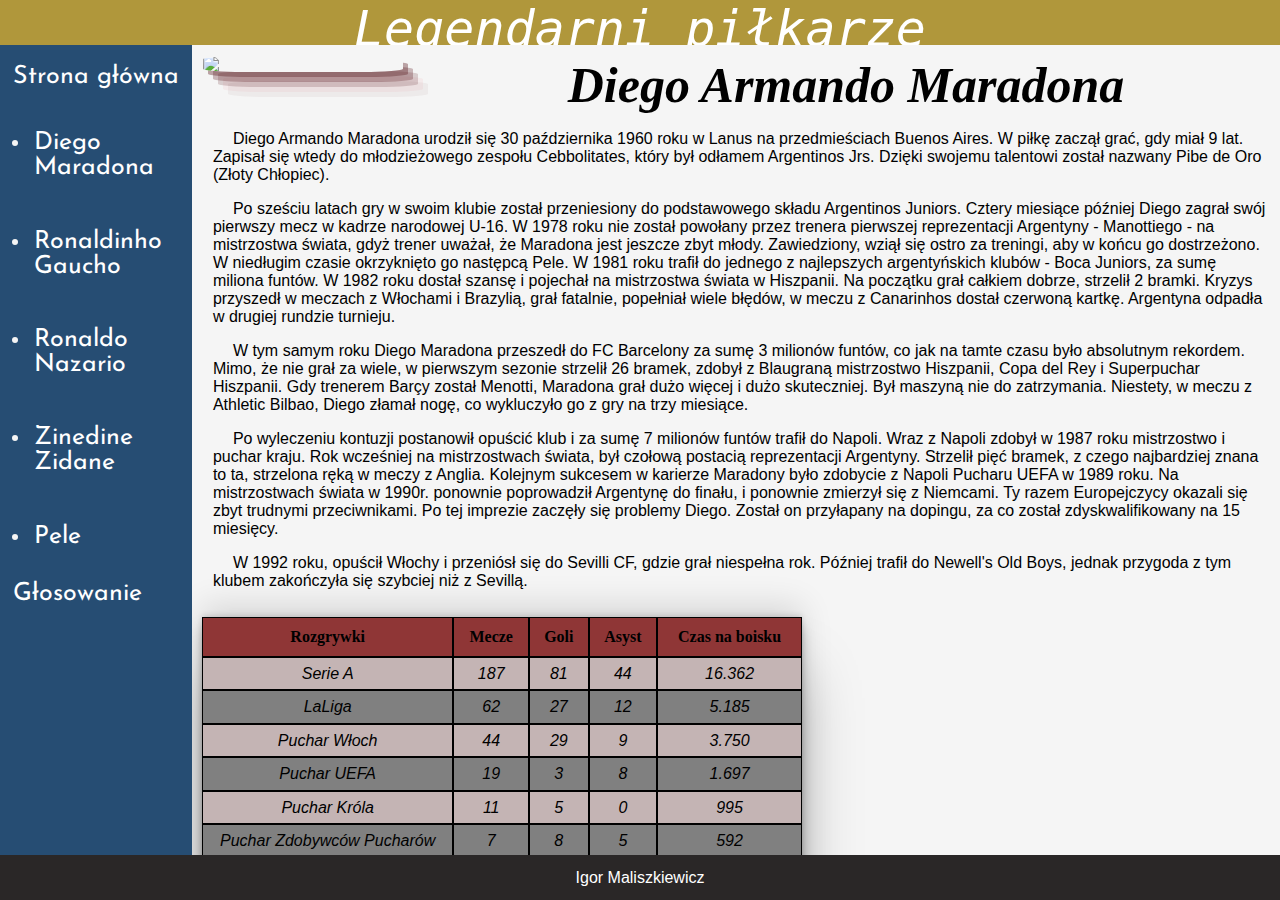
==== DiegoMaradona.html @ 9b728687 "Add files via upload" ====
<!DOCTYPE html>
<html>
  <head>
    <meta charset="UTF-8" />
    <link rel="stylesheet" href="style.css" />
    <script src="script.js" defer></script>
    <meta name="viewport" content="width=device-width, initial-scale=1.0" />
    <meta name="author" content="Igor Maliszkiewicz" />
  </head>

  <body>
    <div id="page">
      <header>Legendarni piłkarze</header>
      <nav>
        <a href="index.html">Strona główna</a><br /><br />
        <ul>
          <li>
            <a href="DiegoMaradona.html">Diego Maradona</a>
          </li>
          <li>
            <a href="RonaldinhoGaucho.html">Ronaldinho Gaucho</a>
          </li>
          <li>
            <a href="RonaldoNazario.html">Ronaldo Nazario</a>
          </li>
          <li>
            <a href="ZinedineZidane.html">Zinedine Zidane</a>
          </li>
          <li><a href="Pele.html">Pele</a></li>
        </ul>
        <a href="vote.html">Głosowanie</a>
      </nav>
      <article class="article">
        <div class="imgText">
          <img class="articleIMGLeft" src="img/maradona.png" />
          <h1>Diego Armando Maradona</h1>
          <p>
            Diego Armando Maradona urodził się 30 października 1960 roku w Lanus
            na przedmieściach Buenos Aires. W piłkę zaczął grać, gdy miał 9 lat.
            Zapisał się wtedy do młodzieżowego zespołu Cebbolitates, który był
            odłamem Argentinos Jrs. Dzięki swojemu talentowi został nazwany Pibe
            de Oro (Złoty Chłopiec).
          </p>
          <p>
            Po sześciu latach gry w swoim klubie został przeniesiony do
            podstawowego składu Argentinos Juniors. Cztery miesiące później
            Diego zagrał swój pierwszy mecz w kadrze narodowej U-16. W 1978 roku
            nie został powołany przez trenera pierwszej reprezentacji Argentyny
            - Manottiego - na mistrzostwa świata, gdyż trener uważał, że
            Maradona jest jeszcze zbyt młody. Zawiedziony, wziął się ostro za
            treningi, aby w końcu go dostrzeżono. W niedługim czasie okrzyknięto
            go następcą Pele. W 1981 roku trafił do jednego z najlepszych
            argentyńskich klubów - Boca Juniors, za sumę miliona funtów. W 1982
            roku dostał szansę i pojechał na mistrzostwa świata w Hiszpanii. Na
            początku grał całkiem dobrze, strzelił 2 bramki. Kryzys przyszedł w
            meczach z Włochami i Brazylią, grał fatalnie, popełniał wiele
            błędów, w meczu z Canarinhos dostał czerwoną kartkę. Argentyna
            odpadła w drugiej rundzie turnieju.
          </p>
          <p>
            W tym samym roku Diego Maradona przeszedł do FC Barcelony za sumę 3
            milionów funtów, co jak na tamte czasu było absolutnym rekordem.
            Mimo, że nie grał za wiele, w pierwszym sezonie strzelił 26 bramek,
            zdobył z Blaugraną mistrzostwo Hiszpanii, Copa del Rey i Superpuchar
            Hiszpanii. Gdy trenerem Barçy został Menotti, Maradona grał dużo
            więcej i dużo skuteczniej. Był maszyną nie do zatrzymania. Niestety,
            w meczu z Athletic Bilbao, Diego złamał nogę, co wykluczyło go z gry
            na trzy miesiące.
          </p>
          <p>
            Po wyleczeniu kontuzji postanowił opuścić klub i za sumę 7 milionów
            funtów trafił do Napoli. Wraz z Napoli zdobył w 1987 roku
            mistrzostwo i puchar kraju. Rok wcześniej na mistrzostwach świata,
            był czołową postacią reprezentacji Argentyny. Strzelił pięć bramek,
            z czego najbardziej znana to ta, strzelona ręką w meczy z Anglia.
            Kolejnym sukcesem w karierze Maradony było zdobycie z Napoli Pucharu
            UEFA w 1989 roku. Na mistrzostwach świata w 1990r. ponownie
            poprowadził Argentynę do finału, i ponownie zmierzył się z Niemcami.
            Ty razem Europejczycy okazali się zbyt trudnymi przeciwnikami. Po
            tej imprezie zaczęły się problemy Diego. Został on przyłapany na
            dopingu, za co został zdyskwalifikowany na 15 miesięcy.
          </p>

          <p>
            W 1992 roku, opuścił Włochy i przeniósł się do Sevilli CF, gdzie
            grał niespełna rok. Później trafił do Newell's Old Boys, jednak
            przygoda z tym klubem zakończyła się szybciej niż z Sevillą.
          </p>
        </div>
        <div class="articleBilans">
          <table class="articleTable">
            <thead>
              <tr>
                <th>Rozgrywki</th>
                <th>Mecze</th>
                <th>Goli</th>
                <th>Asyst</th>
                <th>Czas na boisku</th>
              </tr>
            </thead>
            <tbody>
              <tr>
                <td>Serie A</td>
                <td>187</td>
                <td>81</td>
                <td>44</td>
                <td>16.362</td>
              </tr>

              <tr>
                <td>LaLiga</td>
                <td>62</td>
                <td>27</td>
                <td>12</td>
                <td>5.185</td>
              </tr>

              <tr>
                <td>Puchar Włoch</td>
                <td>44</td>
                <td>29</td>
                <td>9</td>
                <td>3.750</td>
              </tr>

              <tr>
                <td>Puchar UEFA</td>
                <td>19</td>
                <td>3</td>
                <td>8</td>
                <td>1.697</td>
              </tr>

              <tr>
                <td>Puchar Króla</td>
                <td>11</td>
                <td>5</td>
                <td>0</td>
                <td>995</td>
              </tr>
              <tr>
                <td>Puchar Zdobywców Pucharów</td>
                <td>7</td>
                <td>8</td>
                <td>5</td>
                <td>592</td>
              </tr>

              <tr>
                <td>Puchar Mistrzów</td>
                <td>6</td>
                <td>2</td>
                <td>0</td>
                <td>507</td>
              </tr>

              <tr>
                <td>Copa de la Liga</td>
                <td>6</td>
                <td>4</td>
                <td>1</td>
                <td>540</td>
              </tr>
              <tr>
                <td>Superpuchar Włoch</td>
                <td>1</td>
                <td>0</td>
                <td>1</td>
                <td>90</td>
              </tr>
            </tbody>
          </table>
          <video controls poster="img/maradonaposter.png">
            <source src="video/maradonagoal.mp4" type="video/mp4" />
          </video>
        </div>
        <div class="articleBilans2">
          <table class="articleTable">
            <thead>
              <tr>
                <th>Lata</th>
                <th>Klub</th>
                <th>Wystąpień</th>
              </tr>
            </thead>
            <tbody>
              <tr>
                <td>1976-1981</td>
                <td>Argentinos Juniors</td>
                <td>167</td>
              </tr>

              <tr>
                <td>1981-1982</td>
                <td>Boca Juniors</td>
                <td>40</td>
              </tr>

              <tr>
                <td>1982-1984</td>
                <td>FC Barcelona</td>
                <td>36</td>
              </tr>

              <tr>
                <td>1984-1991</td>
                <td>Napoli</td>
                <td>188</td>
              </tr>

              <tr>
                <td>1992-1993</td>
                <td>Sevilla FC</td>
                <td>26</td>
              </tr>
              <tr>
                <td>1993-1994</td>
                <td>Newell's Old Boys</td>
                <td>5</td>
              </tr>

              <tr>
                <td>1995-1997</td>
                <td>Boca Juniors</td>
                <td>30</td>
              </tr>
            </tbody>
          </table>
        </div>
      </article>
      <footer>Igor Maliszkiewicz</footer>
    </div>
  </body>
</html>
---- style.css ----
@import url("https://fonts.googleapis.com/css2?family=Josefin+Sans:ital,wght@0,600;1,300&display=swap");

* {
    box-sizing: border-box;
}
html,
body {
    margin-left: auto;
    margin-right: auto;
    margin-top: 0px;
    margin-bottom: 0px;
    width: 100%;
    height:100%;
    overflow:hidden;
}
#page {
    margin-left: auto;
    margin-right: auto;
    margin-top: 0px;
    margin-bottom: 0px;
    background-color: whitesmoke;
    width: 100%;
    padding:0px;
    height:100%;
}
header {
    overflow:hidden;
    width: 100%;
    background-color: hsl(47, 50%, 46%);
    height: 5%;
    color: white;
    display: grid;
    place-items: center;
    font-size: 50px;
    font-family: monospace;
    font-style: italic;
}

nav {
    height:90%;
    float: left;
    background-color: hsl(210, 50%, 30%);
    width: 15%;
    padding-top: 1.5%;
    padding-bottom: 5%;
    padding-left: 1%;
    text-align: left;
    color: whitesmoke;
    font-size: 25px;
    font-family: "Josefin Sans", sans-serif;
}

.article {
    height:90%;
    overflow-y:scroll;  
    animation:transition 3s;
    position: relative;
    float: left;
    width: 85%;
    background-color: whitesmoke;
}

footer {
    clear: both;
    height: 5%;
    background-color: rgb(42, 39, 39);
    text-align: center;
    color: white;
    font-family: "Gill Sans", "Gill Sans MT", Calibri, "Trebuchet MS",
        sans-serif;
    display: grid;
    place-items: center;
}

@media screen and (orientation: portrait) {
}
nav ul {
    margin: 0;
    padding-inline-start: 10%;
}
nav ul li {
    padding-left: 2%;
    padding-top: 10%;
    padding-bottom: 20%;
    cursor: pointer;
}
li:hover {
    color: hsl(0, 85%, 50%);
}
nav a {
    text-decoration: none;
    color: white;
}
nav a:hover {
    color: hsl(0, 85%, 50%);
}


@keyframes transition {
    from{
        opacity:0;
        transform:rotateX(-10deg);

    }
    to{
        opacity:1;
        transform:rotateX(0);

    }
    
}
.imgText{
    width:100%;
    padding:1%;
    height:fit-content;
}
.articleIMGLeft{ 
    margin-right:20px;
    margin-bottom:20px;
    width:200px;
    float:left;
    border-radius:20%;
    box-shadow: rgba(98, 38, 43, 0.4) 5px 5px, rgba(98, 38, 43, 0.3) 10px 10px, rgba(98, 38, 43, 0.2) 15px 15px, rgba(238, 134, 143, 0.1) 20px 20px, rgba(98, 38, 43, 0.05) 25px 25px;
    }
.imgText h1{
    font-family:Cambria, Cochin, Georgia, Times, 'Times New Roman', serif;
    font-style:italic;  
    margin-bottom:5px;
    margin-top:0px;
    text-align:center;
    font-size:50px;

}
.imgText p{
    margin-left:10px;
    text-indent:20px;
    font-family:Arial, Helvetica, sans-serif;
    
}
.articleBilans{
    font-family:Cambria, Cochin, Georgia, Times, 'Times New Roman', serif;
    height:342px;
}
.articleTable{
    border-collapse:inherit;
    border-width:1px;   
    border-spacing:0px;
    width:600px;
    height:342px;
    margin-left:10px;
    float:left;
    margin-bottom:30px;
    box-shadow: rgba(0, 0, 0, 0.25) 0px 54px 55px, rgba(0, 0, 0, 0.12) 0px -12px 30px, rgba(0, 0, 0, 0.12) 0px 4px 6px, rgba(0, 0, 0, 0.17) 0px 12px 13px, rgba(0, 0, 0, 0.09) 0px -3px 5px;
}
.articleTable thead th{
    border: 1px solid rgb(0, 0, 0);
    padding: 10px;
}
.articleTable thead tr{
    background-color:rgb(143, 54, 54);
}
.articleTable tbody td{
    font-style:italic;
    font-family:'Gill Sans', 'Gill Sans MT', Calibri, 'Trebuchet MS', sans-serif;
    text-align:center;
    border: 1px solid rgb(0, 0, 0);
    padding:0px;
}
.articleTable tbody tr{
    background-color:rgb(196, 180, 180);
    border:1px solid rgb(0,0,0);
}
.articleTable tbody tr:nth-child(even){
    background-color:gray;
}
.articleTable tbody tr:hover{
    background-color:rgb(143, 54, 54);
}
.articleBilans video{
    width:608px;
    height:342px;
    margin-top:0px;
    margin-left:20px;
    float:left;
    border:black;
    box-shadow: rgba(0, 0, 0, 0.25) 0px 54px 55px, rgba(0, 0, 0, 0.12) 0px -12px 30px, rgba(0, 0, 0, 0.12) 0px 4px 6px, rgba(0, 0, 0, 0.17) 0px 12px 13px, rgba(0, 0, 0, 0.09) 0px -3px 5px 
}

.articleBilans2{
    clear:both;
}

.article form{
    text-align:center;
    margin-top:10%  ;
}
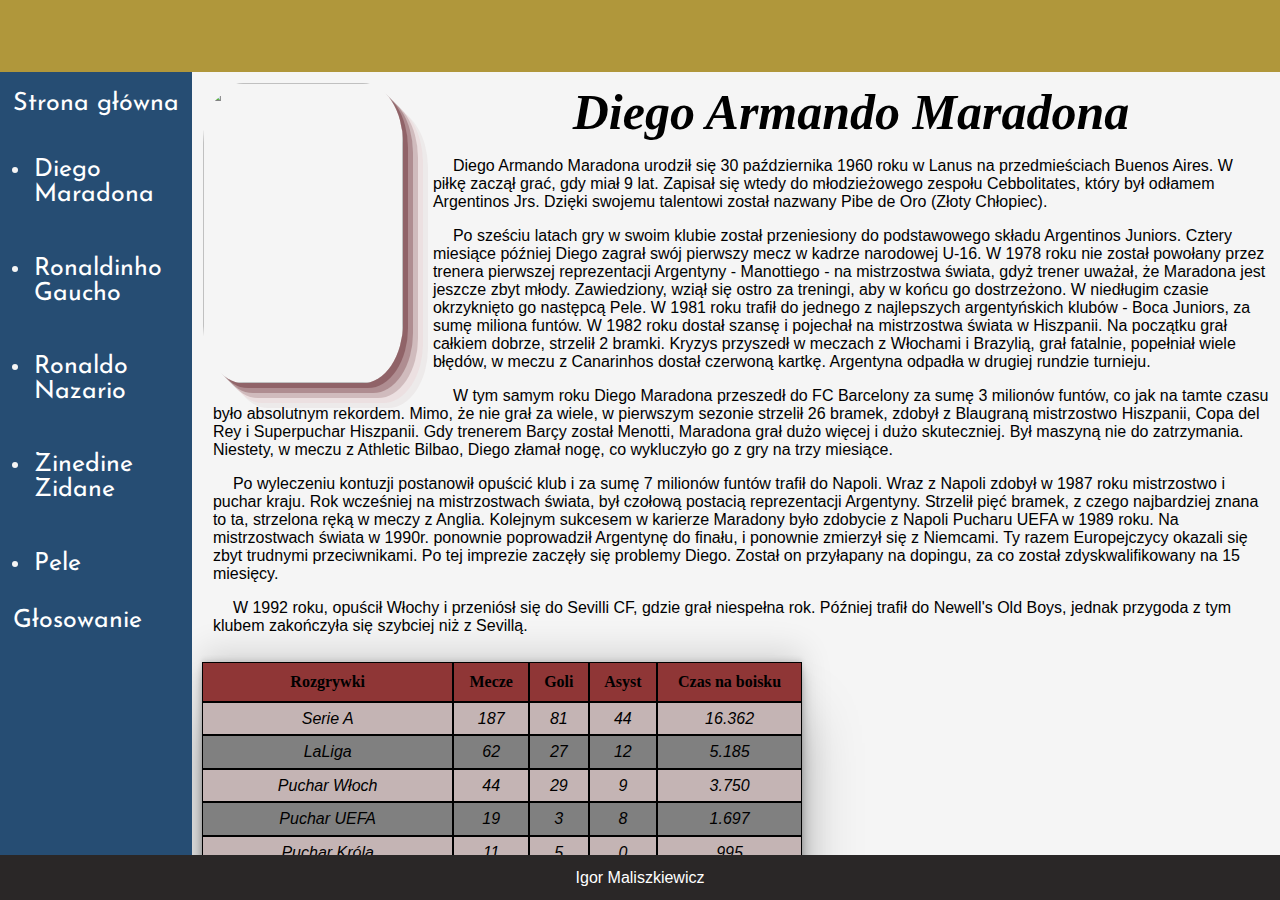
==== commit 65441c48: "Add files via upload" ====
--- a/DiegoMaradona.html
+++ b/DiegoMaradona.html
@@ -10,7 +10,7 @@
 
   <body>
     <div id="page">
-      <header>Legendarni piłkarze</header>
+      <header></header>
       <nav>
         <a href="index.html">Strona główna</a><br /><br />
         <ul>
--- a/style.css
+++ b/style.css
@@ -5,6 +5,7 @@
 }
 html,
 body {
+    animation:transition 1s;
     margin-left: auto;
     margin-right: auto;
     margin-top: 0px;
@@ -27,7 +28,7 @@
     overflow:hidden;
     width: 100%;
     background-color: hsl(47, 50%, 46%);
-    height: 5%;
+    height: 8%;
     color: white;
     display: grid;
     place-items: center;
@@ -37,7 +38,7 @@
 }
 
 nav {
-    height:90%;
+    height:87%;
     float: left;
     background-color: hsl(210, 50%, 30%);
     width: 15%;
@@ -51,9 +52,9 @@
 }
 
 .article {
-    height:90%;
+    height:87%;
     overflow-y:scroll;  
-    animation:transition 3s;
+    animation:transition 2ss;
     position: relative;
     float: left;
     width: 85%;
@@ -113,11 +114,13 @@
     width:100%;
     padding:1%;
     height:fit-content;
+    margin-bottom:0px;
 }
 .articleIMGLeft{ 
-    margin-right:20px;
-    margin-bottom:20px;
+    margin-right:30px;
+    margin-bottom:10px;
     width:200px;
+    height:300px;
     float:left;
     border-radius:20%;
     box-shadow: rgba(98, 38, 43, 0.4) 5px 5px, rgba(98, 38, 43, 0.3) 10px 10px, rgba(98, 38, 43, 0.2) 15px 15px, rgba(238, 134, 143, 0.1) 20px 20px, rgba(98, 38, 43, 0.05) 25px 25px;
@@ -138,6 +141,7 @@
     
 }
 .articleBilans{
+    margin-top:0px;
     font-family:Cambria, Cochin, Georgia, Times, 'Times New Roman', serif;
     height:342px;
 }
@@ -177,6 +181,8 @@
     background-color:rgb(143, 54, 54);
 }
 .articleBilans video{
+    object-fit:fill;
+    background-color:black;
     width:608px;
     height:342px;
     margin-top:0px;
@@ -186,11 +192,27 @@
     box-shadow: rgba(0, 0, 0, 0.25) 0px 54px 55px, rgba(0, 0, 0, 0.12) 0px -12px 30px, rgba(0, 0, 0, 0.12) 0px 4px 6px, rgba(0, 0, 0, 0.17) 0px 12px 13px, rgba(0, 0, 0, 0.09) 0px -3px 5px 
 }
 
+
 .articleBilans2{
     clear:both;
+    margin-top:0px;
+    margin-bottom:30%;
 }
 
 .article form{
     text-align:center;
     margin-top:10%  ;
 }
+.articleBilans h2{
+    text-align:center;
+    margin-top:0px;
+}
+#goTop{
+    font-style:oblique;
+    margin-left:93%;
+    font-size:15px;
+    text-shadow: 8px 9px 6px rgba(66, 68, 90, 1);
+}
+#goTop:hover{
+    cursor:pointer;
+}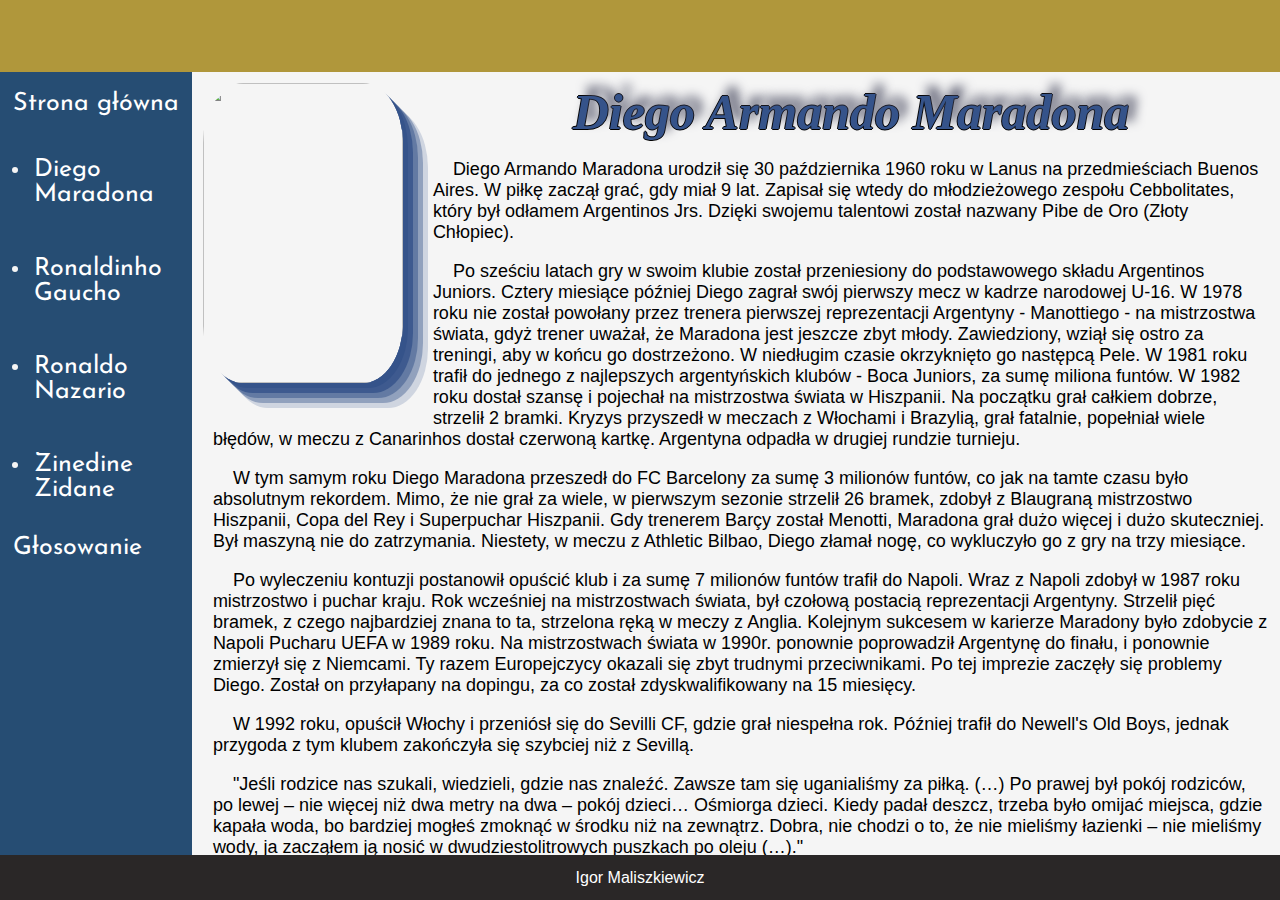
==== commit 1deb5690: "Add files via upload" ====
--- a/DiegoMaradona.html
+++ b/DiegoMaradona.html
@@ -1,234 +1,326 @@
 <!DOCTYPE html>
 <html>
-  <head>
-    <meta charset="UTF-8" />
-    <link rel="stylesheet" href="style.css" />
-    <script src="script.js" defer></script>
-    <meta name="viewport" content="width=device-width, initial-scale=1.0" />
-    <meta name="author" content="Igor Maliszkiewicz" />
-  </head>
-
-  <body>
-    <div id="page">
-      <header></header>
-      <nav>
-        <a href="index.html">Strona główna</a><br /><br />
-        <ul>
-          <li>
-            <a href="DiegoMaradona.html">Diego Maradona</a>
-          </li>
-          <li>
-            <a href="RonaldinhoGaucho.html">Ronaldinho Gaucho</a>
-          </li>
-          <li>
-            <a href="RonaldoNazario.html">Ronaldo Nazario</a>
-          </li>
-          <li>
-            <a href="ZinedineZidane.html">Zinedine Zidane</a>
-          </li>
-          <li><a href="Pele.html">Pele</a></li>
-        </ul>
-        <a href="vote.html">Głosowanie</a>
-      </nav>
-      <article class="article">
-        <div class="imgText">
-          <img class="articleIMGLeft" src="img/maradona.png" />
-          <h1>Diego Armando Maradona</h1>
-          <p>
-            Diego Armando Maradona urodził się 30 października 1960 roku w Lanus
-            na przedmieściach Buenos Aires. W piłkę zaczął grać, gdy miał 9 lat.
-            Zapisał się wtedy do młodzieżowego zespołu Cebbolitates, który był
-            odłamem Argentinos Jrs. Dzięki swojemu talentowi został nazwany Pibe
-            de Oro (Złoty Chłopiec).
-          </p>
-          <p>
-            Po sześciu latach gry w swoim klubie został przeniesiony do
-            podstawowego składu Argentinos Juniors. Cztery miesiące później
-            Diego zagrał swój pierwszy mecz w kadrze narodowej U-16. W 1978 roku
-            nie został powołany przez trenera pierwszej reprezentacji Argentyny
-            - Manottiego - na mistrzostwa świata, gdyż trener uważał, że
-            Maradona jest jeszcze zbyt młody. Zawiedziony, wziął się ostro za
-            treningi, aby w końcu go dostrzeżono. W niedługim czasie okrzyknięto
-            go następcą Pele. W 1981 roku trafił do jednego z najlepszych
-            argentyńskich klubów - Boca Juniors, za sumę miliona funtów. W 1982
-            roku dostał szansę i pojechał na mistrzostwa świata w Hiszpanii. Na
-            początku grał całkiem dobrze, strzelił 2 bramki. Kryzys przyszedł w
-            meczach z Włochami i Brazylią, grał fatalnie, popełniał wiele
-            błędów, w meczu z Canarinhos dostał czerwoną kartkę. Argentyna
-            odpadła w drugiej rundzie turnieju.
-          </p>
-          <p>
-            W tym samym roku Diego Maradona przeszedł do FC Barcelony za sumę 3
-            milionów funtów, co jak na tamte czasu było absolutnym rekordem.
-            Mimo, że nie grał za wiele, w pierwszym sezonie strzelił 26 bramek,
-            zdobył z Blaugraną mistrzostwo Hiszpanii, Copa del Rey i Superpuchar
-            Hiszpanii. Gdy trenerem Barçy został Menotti, Maradona grał dużo
-            więcej i dużo skuteczniej. Był maszyną nie do zatrzymania. Niestety,
-            w meczu z Athletic Bilbao, Diego złamał nogę, co wykluczyło go z gry
-            na trzy miesiące.
-          </p>
-          <p>
-            Po wyleczeniu kontuzji postanowił opuścić klub i za sumę 7 milionów
-            funtów trafił do Napoli. Wraz z Napoli zdobył w 1987 roku
-            mistrzostwo i puchar kraju. Rok wcześniej na mistrzostwach świata,
-            był czołową postacią reprezentacji Argentyny. Strzelił pięć bramek,
-            z czego najbardziej znana to ta, strzelona ręką w meczy z Anglia.
-            Kolejnym sukcesem w karierze Maradony było zdobycie z Napoli Pucharu
-            UEFA w 1989 roku. Na mistrzostwach świata w 1990r. ponownie
-            poprowadził Argentynę do finału, i ponownie zmierzył się z Niemcami.
-            Ty razem Europejczycy okazali się zbyt trudnymi przeciwnikami. Po
-            tej imprezie zaczęły się problemy Diego. Został on przyłapany na
-            dopingu, za co został zdyskwalifikowany na 15 miesięcy.
-          </p>
-
-          <p>
-            W 1992 roku, opuścił Włochy i przeniósł się do Sevilli CF, gdzie
-            grał niespełna rok. Później trafił do Newell's Old Boys, jednak
-            przygoda z tym klubem zakończyła się szybciej niż z Sevillą.
-          </p>
+    <head>
+        <meta charset="UTF-8" />
+        <link rel="stylesheet" href="style.css" />
+        <script src="script.js" defer></script>
+        <meta name="viewport" content="width=device-width, initial-scale=1.0" />
+        <meta name="author" content="Igor Maliszkiewicz" />
+    </head>
+
+    <body>
+        <div id="page">
+            <header></header>
+            <nav>
+                <a href="index.html">Strona główna</a><br /><br />
+                <ul>
+                    <li>
+                        <a href="DiegoMaradona.html">Diego Maradona</a>
+                    </li>
+                    <li>
+                        <a href="RonaldinhoGaucho.html">Ronaldinho Gaucho</a>
+                    </li>
+                    <li>
+                        <a href="RonaldoNazario.html">Ronaldo Nazario</a>
+                    </li>
+                    <li>
+                        <a href="ZinedineZidane.html">Zinedine Zidane</a>
+                    </li>
+                </ul>
+                <a href="vote.html">Głosowanie</a>
+            </nav>
+            <article class="article">
+                <div class="imgText">
+                    <img
+                        class="articleIMGLeft blueBoxShadow"
+                        src="img/maradona.png"
+                    />
+                    <h1 class="blueText">Diego Armando Maradona</h1>
+                    <p>
+                        Diego Armando Maradona urodził się 30 października 1960
+                        roku w Lanus na przedmieściach Buenos Aires. W piłkę
+                        zaczął grać, gdy miał 9 lat. Zapisał się wtedy do
+                        młodzieżowego zespołu Cebbolitates, który był odłamem
+                        Argentinos Jrs. Dzięki swojemu talentowi został nazwany
+                        Pibe de Oro (Złoty Chłopiec).
+                    </p>
+                    <p>
+                        Po sześciu latach gry w swoim klubie został przeniesiony
+                        do podstawowego składu Argentinos Juniors. Cztery
+                        miesiące później Diego zagrał swój pierwszy mecz w
+                        kadrze narodowej U-16. W 1978 roku nie został powołany
+                        przez trenera pierwszej reprezentacji Argentyny -
+                        Manottiego - na mistrzostwa świata, gdyż trener uważał,
+                        że Maradona jest jeszcze zbyt młody. Zawiedziony, wziął
+                        się ostro za treningi, aby w końcu go dostrzeżono. W
+                        niedługim czasie okrzyknięto go następcą Pele. W 1981
+                        roku trafił do jednego z najlepszych argentyńskich
+                        klubów - Boca Juniors, za sumę miliona funtów. W 1982
+                        roku dostał szansę i pojechał na mistrzostwa świata w
+                        Hiszpanii. Na początku grał całkiem dobrze, strzelił 2
+                        bramki. Kryzys przyszedł w meczach z Włochami i
+                        Brazylią, grał fatalnie, popełniał wiele błędów, w meczu
+                        z Canarinhos dostał czerwoną kartkę. Argentyna odpadła w
+                        drugiej rundzie turnieju.
+                    </p>
+                    <p>
+                        W tym samym roku Diego Maradona przeszedł do FC
+                        Barcelony za sumę 3 milionów funtów, co jak na tamte
+                        czasu było absolutnym rekordem. Mimo, że nie grał za
+                        wiele, w pierwszym sezonie strzelił 26 bramek, zdobył z
+                        Blaugraną mistrzostwo Hiszpanii, Copa del Rey i
+                        Superpuchar Hiszpanii. Gdy trenerem Barçy został
+                        Menotti, Maradona grał dużo więcej i dużo skuteczniej.
+                        Był maszyną nie do zatrzymania. Niestety, w meczu z
+                        Athletic Bilbao, Diego złamał nogę, co wykluczyło go z
+                        gry na trzy miesiące.
+                    </p>
+                    <p>
+                        Po wyleczeniu kontuzji postanowił opuścić klub i za sumę
+                        7 milionów funtów trafił do Napoli. Wraz z Napoli zdobył
+                        w 1987 roku mistrzostwo i puchar kraju. Rok wcześniej na
+                        mistrzostwach świata, był czołową postacią reprezentacji
+                        Argentyny. Strzelił pięć bramek, z czego najbardziej
+                        znana to ta, strzelona ręką w meczy z Anglia. Kolejnym
+                        sukcesem w karierze Maradony było zdobycie z Napoli
+                        Pucharu UEFA w 1989 roku. Na mistrzostwach świata w
+                        1990r. ponownie poprowadził Argentynę do finału, i
+                        ponownie zmierzył się z Niemcami. Ty razem Europejczycy
+                        okazali się zbyt trudnymi przeciwnikami. Po tej imprezie
+                        zaczęły się problemy Diego. Został on przyłapany na
+                        dopingu, za co został zdyskwalifikowany na 15 miesięcy.
+                    </p>
+
+                    <p>
+                        W 1992 roku, opuścił Włochy i przeniósł się do Sevilli
+                        CF, gdzie grał niespełna rok. Później trafił do Newell's
+                        Old Boys, jednak przygoda z tym klubem zakończyła się
+                        szybciej niż z Sevillą.
+                    </p>
+                    <p>
+                        "Jeśli rodzice nas szukali, wiedzieli, gdzie nas
+                        znaleźć. Zawsze tam się uganialiśmy za piłką. (…) Po
+                        prawej był pokój rodziców, po lewej – nie więcej niż dwa
+                        metry na dwa – pokój dzieci… Ośmiorga dzieci. Kiedy
+                        padał deszcz, trzeba było omijać miejsca, gdzie kapała
+                        woda, bo bardziej mogłeś zmoknąć w środku niż na
+                        zewnątrz. Dobra, nie chodzi o to, że nie mieliśmy
+                        łazienki – nie mieliśmy wody, ja zacząłem ją nosić w
+                        dwudziestolitrowych puszkach po oleju (…)."
+                    </p>
+                    <p>
+                        Jego losy ściśle wpisują się w historię Argentyny. To
+                        postać tragiczna. Historia Argentyny to też wzloty i
+                        upadki. Diego od najmłodszych lat był symbolem, stał się
+                        celebrytą wbrew pochodzeniu, ubóstwu. Nie potrafił sobie
+                        z tym poradzić. A jego sława dawała nadzieję gorzej
+                        sytuowanym Argentyńczykom. Potrzebowali takiego idola,
+                        który inspiruje i jednocześnie ma rysy na wizerunku.
+                        Maradona podziwiał lewicowych przywódców, bo znał biedę.
+                        Podziw dla populistów w Ameryce Łacińskiej to swoiste
+                        wezwanie do zainteresowania się nizinami społecznymi. To
+                        część jego legendy.
+                    </p>
+                    <p>
+                        Maradona był piłkarskim geniuszem, który na pewnym
+                        momencie kariery pobłądził. Z pewnością w historii
+                        futbolu nigdy nie było zawodnika, który przez tyle lat
+                        grał na tak wysokim poziomie i jednocześnie prowadził
+                        tak niesportowy tryb życia. Był uzależniony od kokainy.
+                        Jak sam później przyznał, w Neapolu „narkotyki były
+                        wszędzie, praktycznie podawano mi je na tacy”.
+                        Spektakularny upadek nastąpił 17 marca 1991 roku, kiedy
+                        po meczu Napoli-Bari w próbce moczu piłkarza wykryto
+                        obecność narkotyku. To był ostatni mecz Argentyńczyka w
+                        błękitnej koszulce. Kara – 15 miesięcy zawieszenia. W
+                        tym samym roku trzydziestolatek został zatrzymany przez
+                        policję w rodzinnym mieście. Posiadał przy sobie znaczne
+                        ilości kokainy. Mimo że uniknął więzienia, jego życie
+                        nigdy już nie wróciło na właściwe tory. Czytaj więcej:
+                    </p>
+                </div>
+                <div class="articleBilans">
+                    <h2>Najważniejsze osiągnięcia:</h2>
+                    <ul class="achievements">
+                        <li>Mistrz Świata z 1986 (Meksyk)</li>
+                        <li>Wicemistrz Świata z 1990 (Włochy)</li>
+                        <li>Mistrzostwo Argentyny z Boca Juniors – 1981</li>
+                        <li>
+                            Puchar Króla, Puchar Ligi Hiszpańskiej i Super
+                            Puchar Hiszpanii – 1983 (FC Barcelona)
+                        </li>
+                        <li>Mistrzostwo Włoch (SSC Napoli) – 1987, 1990</li>
+                        <li>Zdobywca Pucharu UEFA (SSC Napoli) – 1989</li>
+                        <li>
+                            Król strzelców Ligi Argentyńskiej – 1979, 1980, 1981
+                        </li>
+                        <li>Król strzelców Serii A – 1988</li>
+                        <li>
+                            Najlepszy Piłkarz Świata według World Soccer
+                            Magazine – 1986
+                        </li>
+                        <li>Złota Piłka France Football za całokształt</li>
+                        <li>Złota Piłka dla najlepszego piłkarza MŚ w 1986</li>
+                        <li>
+                            Najlepszy piłkarz wszech czasów według głosowania
+                            internautów zorganizowanym przez FIFA
+                        </li>
+                        <li>
+                            5-krotnie wybierany najlepszych piłkarzem Argentyny
+                            i Ameryki Południowej
+                        </li>
+                        <li>
+                            W 1999 roku ogłoszony najwybitniejszym sportowcem XX
+                            wieku Argentyny
+                        </li>
+                        <li>
+                            Zdobywca 34 goli w 91 meczach dla reprezentacji
+                            Argentyny
+                        </li>
+                    </ul>
+                    <table class="articleTable blueTable">
+                        <thead>
+                            <tr>
+                                <th>Rozgrywki</th>
+                                <th>Mecze</th>
+                                <th>Goli</th>
+                                <th>Asyst</th>
+                                <th>Czas na boisku (minut)</th>
+                            </tr>
+                        </thead>
+                        <tbody>
+                            <tr>
+                                <td>Serie A</td>
+                                <td>187</td>
+                                <td>81</td>
+                                <td>44</td>
+                                <td>16.362</td>
+                            </tr>
+
+                            <tr>
+                                <td>LaLiga</td>
+                                <td>62</td>
+                                <td>27</td>
+                                <td>12</td>
+                                <td>5.185</td>
+                            </tr>
+
+                            <tr>
+                                <td>Puchar Włoch</td>
+                                <td>44</td>
+                                <td>29</td>
+                                <td>9</td>
+                                <td>3.750</td>
+                            </tr>
+
+                            <tr>
+                                <td>Puchar UEFA</td>
+                                <td>19</td>
+                                <td>3</td>
+                                <td>8</td>
+                                <td>1.697</td>
+                            </tr>
+
+                            <tr>
+                                <td>Puchar Króla</td>
+                                <td>11</td>
+                                <td>5</td>
+                                <td>0</td>
+                                <td>995</td>
+                            </tr>
+                            <tr>
+                                <td>Puchar Zdobywców Pucharów</td>
+                                <td>7</td>
+                                <td>8</td>
+                                <td>5</td>
+                                <td>592</td>
+                            </tr>
+
+                            <tr>
+                                <td>Puchar Mistrzów</td>
+                                <td>6</td>
+                                <td>2</td>
+                                <td>0</td>
+                                <td>507</td>
+                            </tr>
+
+                            <tr>
+                                <td>Copa de la Liga</td>
+                                <td>6</td>
+                                <td>4</td>
+                                <td>1</td>
+                                <td>540</td>
+                            </tr>
+                            <tr>
+                                <td>Superpuchar Włoch</td>
+                                <td>1</td>
+                                <td>0</td>
+                                <td>1</td>
+                                <td>90</td>
+                            </tr>
+                        </tbody>
+                    </table>
+                </div>
+                <div class="articleBilans2">
+                    <video controls poster="img/maradonaposter.png">
+                        <source src="video/maradonagoal.mp4" type="video/mp4" />
+                    </video>
+                    <table class="articleTable blueTable">
+                        <thead>
+                            <tr>
+                                <th>Lata</th>
+                                <th>Klub</th>
+                                <th>Występów</th>
+                            </tr>
+                        </thead>
+                        <tbody>
+                            <tr>
+                                <td>1976-1981</td>
+                                <td>Argentinos Juniors</td>
+                                <td>167</td>
+                            </tr>
+
+                            <tr>
+                                <td>1981-1982</td>
+                                <td>Boca Juniors</td>
+                                <td>40</td>
+                            </tr>
+
+                            <tr>
+                                <td>1982-1984</td>
+                                <td>FC Barcelona</td>
+                                <td>36</td>
+                            </tr>
+
+                            <tr>
+                                <td>1984-1991</td>
+                                <td>Napoli</td>
+                                <td>188</td>
+                            </tr>
+
+                            <tr>
+                                <td>1992-1993</td>
+                                <td>Sevilla FC</td>
+                                <td>26</td>
+                            </tr>
+                            <tr>
+                                <td>1993-1994</td>
+                                <td>Newell's Old Boys</td>
+                                <td>5</td>
+                            </tr>
+
+                            <tr>
+                                <td>1995-1997</td>
+                                <td>Boca Juniors</td>
+                                <td>30</td>
+                            </tr>
+                        </tbody>
+                    </table>
+                </div>
+                <p id="goTop" onclick="goTop()">Na górę</p>
+            </article>
+
+            <footer>Igor Maliszkiewicz</footer>
         </div>
-        <div class="articleBilans">
-          <table class="articleTable">
-            <thead>
-              <tr>
-                <th>Rozgrywki</th>
-                <th>Mecze</th>
-                <th>Goli</th>
-                <th>Asyst</th>
-                <th>Czas na boisku</th>
-              </tr>
-            </thead>
-            <tbody>
-              <tr>
-                <td>Serie A</td>
-                <td>187</td>
-                <td>81</td>
-                <td>44</td>
-                <td>16.362</td>
-              </tr>
-
-              <tr>
-                <td>LaLiga</td>
-                <td>62</td>
-                <td>27</td>
-                <td>12</td>
-                <td>5.185</td>
-              </tr>
-
-              <tr>
-                <td>Puchar Włoch</td>
-                <td>44</td>
-                <td>29</td>
-                <td>9</td>
-                <td>3.750</td>
-              </tr>
-
-              <tr>
-                <td>Puchar UEFA</td>
-                <td>19</td>
-                <td>3</td>
-                <td>8</td>
-                <td>1.697</td>
-              </tr>
-
-              <tr>
-                <td>Puchar Króla</td>
-                <td>11</td>
-                <td>5</td>
-                <td>0</td>
-                <td>995</td>
-              </tr>
-              <tr>
-                <td>Puchar Zdobywców Pucharów</td>
-                <td>7</td>
-                <td>8</td>
-                <td>5</td>
-                <td>592</td>
-              </tr>
-
-              <tr>
-                <td>Puchar Mistrzów</td>
-                <td>6</td>
-                <td>2</td>
-                <td>0</td>
-                <td>507</td>
-              </tr>
-
-              <tr>
-                <td>Copa de la Liga</td>
-                <td>6</td>
-                <td>4</td>
-                <td>1</td>
-                <td>540</td>
-              </tr>
-              <tr>
-                <td>Superpuchar Włoch</td>
-                <td>1</td>
-                <td>0</td>
-                <td>1</td>
-                <td>90</td>
-              </tr>
-            </tbody>
-          </table>
-          <video controls poster="img/maradonaposter.png">
-            <source src="video/maradonagoal.mp4" type="video/mp4" />
-          </video>
-        </div>
-        <div class="articleBilans2">
-          <table class="articleTable">
-            <thead>
-              <tr>
-                <th>Lata</th>
-                <th>Klub</th>
-                <th>Wystąpień</th>
-              </tr>
-            </thead>
-            <tbody>
-              <tr>
-                <td>1976-1981</td>
-                <td>Argentinos Juniors</td>
-                <td>167</td>
-              </tr>
-
-              <tr>
-                <td>1981-1982</td>
-                <td>Boca Juniors</td>
-                <td>40</td>
-              </tr>
-
-              <tr>
-                <td>1982-1984</td>
-                <td>FC Barcelona</td>
-                <td>36</td>
-              </tr>
-
-              <tr>
-                <td>1984-1991</td>
-                <td>Napoli</td>
-                <td>188</td>
-              </tr>
-
-              <tr>
-                <td>1992-1993</td>
-                <td>Sevilla FC</td>
-                <td>26</td>
-              </tr>
-              <tr>
-                <td>1993-1994</td>
-                <td>Newell's Old Boys</td>
-                <td>5</td>
-              </tr>
-
-              <tr>
-                <td>1995-1997</td>
-                <td>Boca Juniors</td>
-                <td>30</td>
-              </tr>
-            </tbody>
-          </table>
-        </div>
-      </article>
-      <footer>Igor Maliszkiewicz</footer>
-    </div>
-  </body>
+    </body>
 </html>
--- a/style.css
+++ b/style.css
@@ -5,14 +5,14 @@
 }
 html,
 body {
-    animation:transition 1s;
+    animation: transition 1s;
     margin-left: auto;
     margin-right: auto;
     margin-top: 0px;
     margin-bottom: 0px;
     width: 100%;
-    height:100%;
-    overflow:hidden;
+    height: 100%;
+    overflow: hidden;
 }
 #page {
     margin-left: auto;
@@ -21,11 +21,11 @@
     margin-bottom: 0px;
     background-color: whitesmoke;
     width: 100%;
-    padding:0px;
-    height:100%;
+    padding: 0px;
+    height: 100%;
 }
 header {
-    overflow:hidden;
+    overflow: hidden;
     width: 100%;
     background-color: hsl(47, 50%, 46%);
     height: 8%;
@@ -38,7 +38,7 @@
 }
 
 nav {
-    height:87%;
+    height: 87%;
     float: left;
     background-color: hsl(210, 50%, 30%);
     width: 15%;
@@ -52,9 +52,9 @@
 }
 
 .article {
-    height:87%;
-    overflow-y:scroll;  
-    animation:transition 2ss;
+    height: 87%;
+    overflow-y: scroll;
+    animation: transition 2ss;
     position: relative;
     float: left;
     width: 85%;
@@ -96,123 +96,198 @@
     color: hsl(0, 85%, 50%);
 }
 
-
 @keyframes transition {
-    from{
-        opacity:0;
-        transform:rotateX(-10deg);
-
+    from {
+        opacity: 0;
+        transform: rotateX(-10deg);
     }
-    to{
-        opacity:1;
-        transform:rotateX(0);
-
+    to {
+        opacity: 1;
+        transform: rotateX(0);
     }
-    
-}
-.imgText{
-    width:100%;
-    padding:1%;
-    height:fit-content;
-    margin-bottom:0px;
-}
-.articleIMGLeft{ 
-    margin-right:30px;
-    margin-bottom:10px;
-    width:200px;
-    height:300px;
-    float:left;
-    border-radius:20%;
-    box-shadow: rgba(98, 38, 43, 0.4) 5px 5px, rgba(98, 38, 43, 0.3) 10px 10px, rgba(98, 38, 43, 0.2) 15px 15px, rgba(238, 134, 143, 0.1) 20px 20px, rgba(98, 38, 43, 0.05) 25px 25px;
-    }
-.imgText h1{
-    font-family:Cambria, Cochin, Georgia, Times, 'Times New Roman', serif;
-    font-style:italic;  
-    margin-bottom:5px;
-    margin-top:0px;
-    text-align:center;
-    font-size:50px;
-
-}
-.imgText p{
-    margin-left:10px;
-    text-indent:20px;
-    font-family:Arial, Helvetica, sans-serif;
-    
-}
-.articleBilans{
-    margin-top:0px;
-    font-family:Cambria, Cochin, Georgia, Times, 'Times New Roman', serif;
-    height:342px;
-}
-.articleTable{
-    border-collapse:inherit;
-    border-width:1px;   
-    border-spacing:0px;
-    width:600px;
-    height:342px;
-    margin-left:10px;
-    float:left;
-    margin-bottom:30px;
-    box-shadow: rgba(0, 0, 0, 0.25) 0px 54px 55px, rgba(0, 0, 0, 0.12) 0px -12px 30px, rgba(0, 0, 0, 0.12) 0px 4px 6px, rgba(0, 0, 0, 0.17) 0px 12px 13px, rgba(0, 0, 0, 0.09) 0px -3px 5px;
-}
-.articleTable thead th{
+}
+.imgText {
+    height: fit-content;
+    width: 100%;
+    padding: 1%;
+    height: fit-content;
+    margin-bottom: 0px;
+}
+.articleIMGLeft {
+    margin-right: 30px;
+    margin-bottom: 30px;
+    width: 200px;
+    height: 300px;
+    float: left;
+    border-radius: 20%;
+}
+.imgText h1 {
+    font-family: Cambria, Cochin, Georgia, Times, "Times New Roman", serif;
+    font-style: italic;
+    margin-bottom: 5px;
+    margin-top: 0px;
+    text-align: center;
+    font-size: 50px;
+    text-shadow: 8px -9px 11px rgba(66, 68, 90, 1), -1px 0 black, 0 1px black,
+        1px 0 black, 0 -1px black;
+}
+.imgText p {
+    margin-left: 10px;
+    text-indent: 20px;
+    font-size: 18px;
+    font-family: Arial, Helvetica, sans-serif;
+}
+.articleBilans {
+    margin-top: 0px;
+    font-family: Cambria, Cochin, Georgia, Times, "Times New Roman", serif;
+    height: 342px;
+}
+.articleTable {
+    border-collapse: inherit;
+    border-width: 1px;
+    border-spacing: 0px;
+    width: 600px;
+    height: 342px;
+    margin-left: 190px;
+    float: left;
+    margin-bottom: 30px;
+    box-shadow: rgba(0, 0, 0, 0.25) 0px 54px 55px,
+        rgba(0, 0, 0, 0.12) 0px -12px 30px, rgba(0, 0, 0, 0.12) 0px 4px 6px,
+        rgba(0, 0, 0, 0.17) 0px 12px 13px, rgba(0, 0, 0, 0.09) 0px -3px 5px;
+}
+.articleTable thead th {
     border: 1px solid rgb(0, 0, 0);
     padding: 10px;
 }
-.articleTable thead tr{
-    background-color:rgb(143, 54, 54);
-}
-.articleTable tbody td{
-    font-style:italic;
-    font-family:'Gill Sans', 'Gill Sans MT', Calibri, 'Trebuchet MS', sans-serif;
-    text-align:center;
+.articleTable tbody td {
+    font-style: italic;
+    font-family: "Gill Sans", "Gill Sans MT", Calibri, "Trebuchet MS",
+        sans-serif;
+    text-align: center;
     border: 1px solid rgb(0, 0, 0);
-    padding:0px;
-}
-.articleTable tbody tr{
-    background-color:rgb(196, 180, 180);
-    border:1px solid rgb(0,0,0);
-}
-.articleTable tbody tr:nth-child(even){
-    background-color:gray;
-}
-.articleTable tbody tr:hover{
-    background-color:rgb(143, 54, 54);
-}
-.articleBilans video{
-    object-fit:fill;
-    background-color:black;
-    width:608px;
-    height:342px;
-    margin-top:0px;
-    margin-left:20px;
-    float:left;
-    border:black;
-    box-shadow: rgba(0, 0, 0, 0.25) 0px 54px 55px, rgba(0, 0, 0, 0.12) 0px -12px 30px, rgba(0, 0, 0, 0.12) 0px 4px 6px, rgba(0, 0, 0, 0.17) 0px 12px 13px, rgba(0, 0, 0, 0.09) 0px -3px 5px 
-}
-
-
-.articleBilans2{
-    clear:both;
-    margin-top:0px;
-    margin-bottom:30%;
-}
-
-.article form{
-    text-align:center;
-    margin-top:10%  ;
-}
-.articleBilans h2{
-    text-align:center;
-    margin-top:0px;
-}
-#goTop{
-    font-style:oblique;
-    margin-left:93%;
-    font-size:15px;
+    padding: 0px;
+}
+.articleTable tbody tr {
+    background-color: rgb(196, 180, 180);
+    border: 1px solid rgb(0, 0, 0);
+}
+.articleTable tbody tr:nth-child(even) {
+    background-color: gray;
+}
+.articleBilans2 video {
+    object-fit: fill;
+    background-color: black;
+    width: 608px;
+    height: 342px;
+    margin-top: 0px;
+    margin-left: 20px;
+    float: left;
+    border: black;
+    box-shadow: rgba(0, 0, 0, 0.25) 0px 54px 55px,
+        rgba(0, 0, 0, 0.12) 0px -12px 30px, rgba(0, 0, 0, 0.12) 0px 4px 6px,
+        rgba(0, 0, 0, 0.17) 0px 12px 13px, rgba(0, 0, 0, 0.09) 0px -3px 5px;
+}
+
+.articleBilans2 {
+    float: left;
+    margin-top: 0px;
+    margin-bottom: 30%;
+}
+
+.article form {
+    text-align: center;
+    margin-top: 10%;
+}
+.articleBilans h2 {
+    margin-left: 20px;
+    margin-bottom: 5px;
+    font-style: oblique;
+    font-size: 30px;
+    font-family: "Gill Sans", "Gill Sans MT", Calibri, "Trebuchet MS",
+        sans-serif;
+    text-shadow: 8px -9px 11px rgba(66, 68, 90, 1), -1px 0 black, 0 1px black,
+        1px 0 black, 0 -1px black;
+}
+#goTop {
+    clear: both;
+    font-style: oblique;
+    margin-left: 95%;
+    font-size: 20px;
     text-shadow: 8px 9px 6px rgba(66, 68, 90, 1);
 }
-#goTop:hover{
-    cursor:pointer;
-}+#goTop:hover {
+    cursor: pointer;
+}
+.blueBoxShadow {
+    box-shadow: rgba(53, 83, 138, 1) 5px 5px, rgba(53, 83, 138, 0.8) 10px 10px,
+        rgba(53, 83, 138, 0.5) 15px 15px, rgba(53, 83, 138, 0.4) 20px 20px,
+        rgba(53, 83, 138, 0.2) 25px 25px;
+}
+.redBoxShadow {
+    box-shadow: rgba(158, 46, 51, 1) 5px 5px, rgba(158, 46, 51, 0.8) 10px 10px,
+        rgba(158, 46, 51, 0.5) 15px 15px, rgba(158, 46, 51, 0.4) 20px 20px,
+        rgba(158, 46, 51, 0.2) 25px 25px;
+}
+.yellowBoxShadow {
+    box-shadow: rgba(223, 236, 104, 1) 5px 5px,
+        rgba(223, 236, 104, 0.8) 10px 10px, rgba(223, 236, 104, 0.5) 15px 15px,
+        rgba(223, 236, 104, 0.4) 20px 20px, rgba(223, 236, 104, 0.2) 25px 25px;
+}
+.silverBoxShadow {
+    box-shadow: rgb(155, 152, 152) 5px 5px, rgb(155, 152, 152, 0.8) 10px 10px,
+        rgb(155, 152, 152, 0.5) 15px 15px, rgb(155, 152, 152, 0.4) 20px 20px,
+        rgb(155, 152, 152, 0.2) 25px 25px;
+}
+
+.blueTable thead tr {
+    background-color: rgba(53, 83, 138, 1);
+}
+.blueTable tbody tr:hover {
+    background-color: rgba(53, 83, 138, 1);
+}
+.redTable thead tr {
+    background-color: rgba(158, 46, 51, 1);
+}
+.redTable tbody tr:hover {
+    background-color: rgba(158, 46, 51, 1);
+}
+.yellowTable thead tr {
+    background-color: rgba(223, 236, 104, 1);
+}
+.yellowTable tbody tr:hover {
+    background-color: rgba(223, 236, 104, 1);
+}
+.silverTable thead tr {
+    background-color: rgb(192, 192, 192);
+}
+.silverTable tbody tr:hover {
+    background-color: rgb(192, 192, 192);
+}
+.blueText {
+    color: rgba(53, 83, 138, 1);
+}
+.redText {
+    color: rgba(158, 46, 51, 1);
+}
+.yellowText {
+    color: rgba(223, 236, 104, 1);
+}
+.silverText {
+    color: rgb(192, 192, 192);
+}
+
+.achievements {
+    max-height: 342px;
+    font-size: 18px;
+    font-family: "Gill Sans", "Gill Sans MT", Calibri, "Trebuchet MS",
+        sans-serif;
+    float: left;
+    width: 628px;
+}
+.achievements li:hover {
+    color: red;
+}
+.achievements li {
+    margin-top: 2px;
+    font-size: 16px;
+}
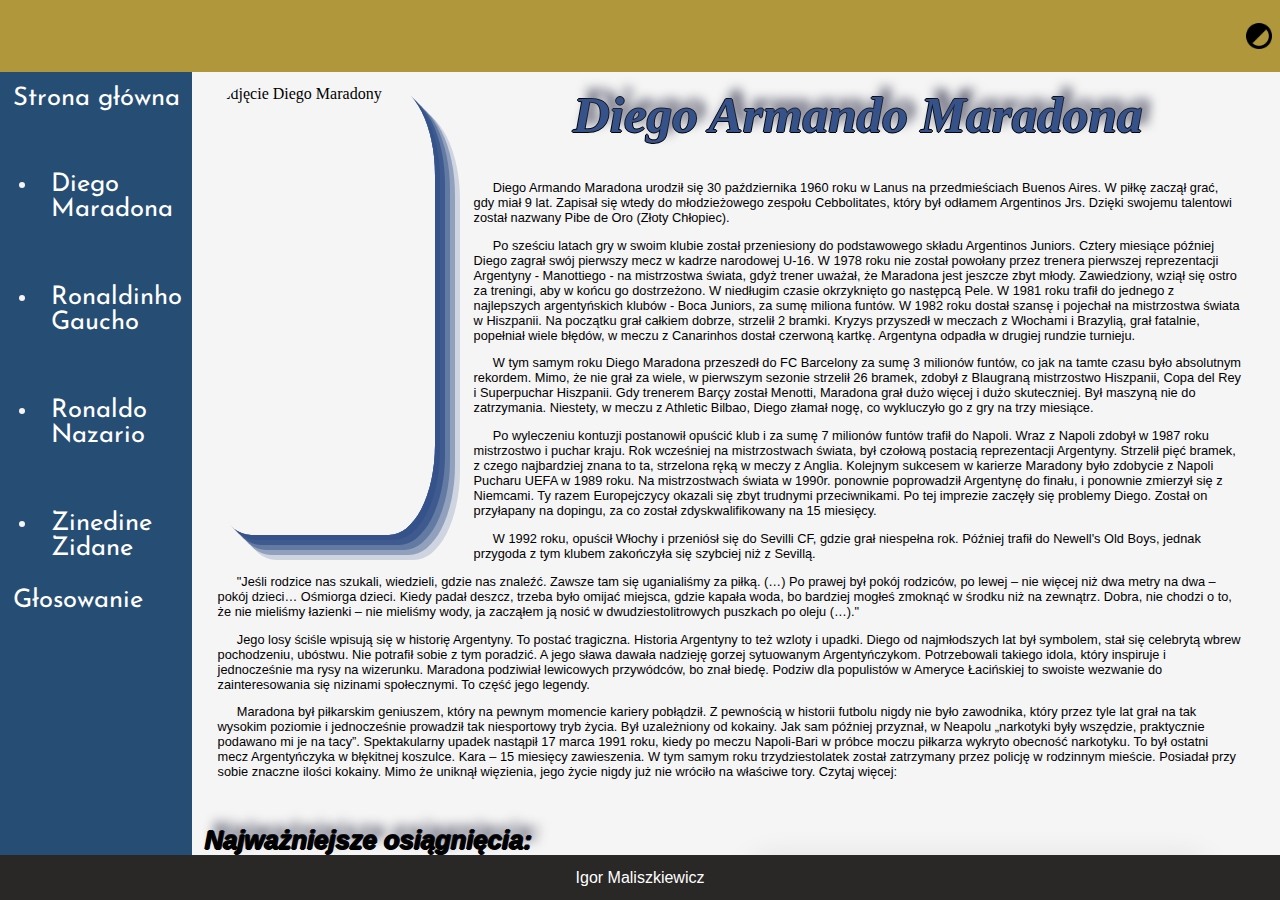
==== commit 66cbc1fe: "Add files via upload" ====
--- a/DiegoMaradona.html
+++ b/DiegoMaradona.html
@@ -1,326 +1,306 @@
 <!DOCTYPE html>
-<html>
-    <head>
-        <meta charset="UTF-8" />
-        <link rel="stylesheet" href="style.css" />
-        <script src="script.js" defer></script>
-        <meta name="viewport" content="width=device-width, initial-scale=1.0" />
-        <meta name="author" content="Igor Maliszkiewicz" />
-    </head>
-
-    <body>
-        <div id="page">
-            <header></header>
-            <nav>
-                <a href="index.html">Strona główna</a><br /><br />
-                <ul>
-                    <li>
-                        <a href="DiegoMaradona.html">Diego Maradona</a>
-                    </li>
-                    <li>
-                        <a href="RonaldinhoGaucho.html">Ronaldinho Gaucho</a>
-                    </li>
-                    <li>
-                        <a href="RonaldoNazario.html">Ronaldo Nazario</a>
-                    </li>
-                    <li>
-                        <a href="ZinedineZidane.html">Zinedine Zidane</a>
-                    </li>
-                </ul>
-                <a href="vote.html">Głosowanie</a>
-            </nav>
-            <article class="article">
-                <div class="imgText">
-                    <img
-                        class="articleIMGLeft blueBoxShadow"
-                        src="img/maradona.png"
-                    />
-                    <h1 class="blueText">Diego Armando Maradona</h1>
-                    <p>
-                        Diego Armando Maradona urodził się 30 października 1960
-                        roku w Lanus na przedmieściach Buenos Aires. W piłkę
-                        zaczął grać, gdy miał 9 lat. Zapisał się wtedy do
-                        młodzieżowego zespołu Cebbolitates, który był odłamem
-                        Argentinos Jrs. Dzięki swojemu talentowi został nazwany
-                        Pibe de Oro (Złoty Chłopiec).
-                    </p>
-                    <p>
-                        Po sześciu latach gry w swoim klubie został przeniesiony
-                        do podstawowego składu Argentinos Juniors. Cztery
-                        miesiące później Diego zagrał swój pierwszy mecz w
-                        kadrze narodowej U-16. W 1978 roku nie został powołany
-                        przez trenera pierwszej reprezentacji Argentyny -
-                        Manottiego - na mistrzostwa świata, gdyż trener uważał,
-                        że Maradona jest jeszcze zbyt młody. Zawiedziony, wziął
-                        się ostro za treningi, aby w końcu go dostrzeżono. W
-                        niedługim czasie okrzyknięto go następcą Pele. W 1981
-                        roku trafił do jednego z najlepszych argentyńskich
-                        klubów - Boca Juniors, za sumę miliona funtów. W 1982
-                        roku dostał szansę i pojechał na mistrzostwa świata w
-                        Hiszpanii. Na początku grał całkiem dobrze, strzelił 2
-                        bramki. Kryzys przyszedł w meczach z Włochami i
-                        Brazylią, grał fatalnie, popełniał wiele błędów, w meczu
-                        z Canarinhos dostał czerwoną kartkę. Argentyna odpadła w
-                        drugiej rundzie turnieju.
-                    </p>
-                    <p>
-                        W tym samym roku Diego Maradona przeszedł do FC
-                        Barcelony za sumę 3 milionów funtów, co jak na tamte
-                        czasu było absolutnym rekordem. Mimo, że nie grał za
-                        wiele, w pierwszym sezonie strzelił 26 bramek, zdobył z
-                        Blaugraną mistrzostwo Hiszpanii, Copa del Rey i
-                        Superpuchar Hiszpanii. Gdy trenerem Barçy został
-                        Menotti, Maradona grał dużo więcej i dużo skuteczniej.
-                        Był maszyną nie do zatrzymania. Niestety, w meczu z
-                        Athletic Bilbao, Diego złamał nogę, co wykluczyło go z
-                        gry na trzy miesiące.
-                    </p>
-                    <p>
-                        Po wyleczeniu kontuzji postanowił opuścić klub i za sumę
-                        7 milionów funtów trafił do Napoli. Wraz z Napoli zdobył
-                        w 1987 roku mistrzostwo i puchar kraju. Rok wcześniej na
-                        mistrzostwach świata, był czołową postacią reprezentacji
-                        Argentyny. Strzelił pięć bramek, z czego najbardziej
-                        znana to ta, strzelona ręką w meczy z Anglia. Kolejnym
-                        sukcesem w karierze Maradony było zdobycie z Napoli
-                        Pucharu UEFA w 1989 roku. Na mistrzostwach świata w
-                        1990r. ponownie poprowadził Argentynę do finału, i
-                        ponownie zmierzył się z Niemcami. Ty razem Europejczycy
-                        okazali się zbyt trudnymi przeciwnikami. Po tej imprezie
-                        zaczęły się problemy Diego. Został on przyłapany na
-                        dopingu, za co został zdyskwalifikowany na 15 miesięcy.
-                    </p>
-
-                    <p>
-                        W 1992 roku, opuścił Włochy i przeniósł się do Sevilli
-                        CF, gdzie grał niespełna rok. Później trafił do Newell's
-                        Old Boys, jednak przygoda z tym klubem zakończyła się
-                        szybciej niż z Sevillą.
-                    </p>
-                    <p>
-                        "Jeśli rodzice nas szukali, wiedzieli, gdzie nas
-                        znaleźć. Zawsze tam się uganialiśmy za piłką. (…) Po
-                        prawej był pokój rodziców, po lewej – nie więcej niż dwa
-                        metry na dwa – pokój dzieci… Ośmiorga dzieci. Kiedy
-                        padał deszcz, trzeba było omijać miejsca, gdzie kapała
-                        woda, bo bardziej mogłeś zmoknąć w środku niż na
-                        zewnątrz. Dobra, nie chodzi o to, że nie mieliśmy
-                        łazienki – nie mieliśmy wody, ja zacząłem ją nosić w
-                        dwudziestolitrowych puszkach po oleju (…)."
-                    </p>
-                    <p>
-                        Jego losy ściśle wpisują się w historię Argentyny. To
-                        postać tragiczna. Historia Argentyny to też wzloty i
-                        upadki. Diego od najmłodszych lat był symbolem, stał się
-                        celebrytą wbrew pochodzeniu, ubóstwu. Nie potrafił sobie
-                        z tym poradzić. A jego sława dawała nadzieję gorzej
-                        sytuowanym Argentyńczykom. Potrzebowali takiego idola,
-                        który inspiruje i jednocześnie ma rysy na wizerunku.
-                        Maradona podziwiał lewicowych przywódców, bo znał biedę.
-                        Podziw dla populistów w Ameryce Łacińskiej to swoiste
-                        wezwanie do zainteresowania się nizinami społecznymi. To
-                        część jego legendy.
-                    </p>
-                    <p>
-                        Maradona był piłkarskim geniuszem, który na pewnym
-                        momencie kariery pobłądził. Z pewnością w historii
-                        futbolu nigdy nie było zawodnika, który przez tyle lat
-                        grał na tak wysokim poziomie i jednocześnie prowadził
-                        tak niesportowy tryb życia. Był uzależniony od kokainy.
-                        Jak sam później przyznał, w Neapolu „narkotyki były
-                        wszędzie, praktycznie podawano mi je na tacy”.
-                        Spektakularny upadek nastąpił 17 marca 1991 roku, kiedy
-                        po meczu Napoli-Bari w próbce moczu piłkarza wykryto
-                        obecność narkotyku. To był ostatni mecz Argentyńczyka w
-                        błękitnej koszulce. Kara – 15 miesięcy zawieszenia. W
-                        tym samym roku trzydziestolatek został zatrzymany przez
-                        policję w rodzinnym mieście. Posiadał przy sobie znaczne
-                        ilości kokainy. Mimo że uniknął więzienia, jego życie
-                        nigdy już nie wróciło na właściwe tory. Czytaj więcej:
-                    </p>
-                </div>
-                <div class="articleBilans">
-                    <h2>Najważniejsze osiągnięcia:</h2>
-                    <ul class="achievements">
-                        <li>Mistrz Świata z 1986 (Meksyk)</li>
-                        <li>Wicemistrz Świata z 1990 (Włochy)</li>
-                        <li>Mistrzostwo Argentyny z Boca Juniors – 1981</li>
-                        <li>
-                            Puchar Króla, Puchar Ligi Hiszpańskiej i Super
-                            Puchar Hiszpanii – 1983 (FC Barcelona)
-                        </li>
-                        <li>Mistrzostwo Włoch (SSC Napoli) – 1987, 1990</li>
-                        <li>Zdobywca Pucharu UEFA (SSC Napoli) – 1989</li>
-                        <li>
-                            Król strzelców Ligi Argentyńskiej – 1979, 1980, 1981
-                        </li>
-                        <li>Król strzelców Serii A – 1988</li>
-                        <li>
-                            Najlepszy Piłkarz Świata według World Soccer
-                            Magazine – 1986
-                        </li>
-                        <li>Złota Piłka France Football za całokształt</li>
-                        <li>Złota Piłka dla najlepszego piłkarza MŚ w 1986</li>
-                        <li>
-                            Najlepszy piłkarz wszech czasów według głosowania
-                            internautów zorganizowanym przez FIFA
-                        </li>
-                        <li>
-                            5-krotnie wybierany najlepszych piłkarzem Argentyny
-                            i Ameryki Południowej
-                        </li>
-                        <li>
-                            W 1999 roku ogłoszony najwybitniejszym sportowcem XX
-                            wieku Argentyny
-                        </li>
-                        <li>
-                            Zdobywca 34 goli w 91 meczach dla reprezentacji
-                            Argentyny
-                        </li>
-                    </ul>
-                    <table class="articleTable blueTable">
-                        <thead>
-                            <tr>
-                                <th>Rozgrywki</th>
-                                <th>Mecze</th>
-                                <th>Goli</th>
-                                <th>Asyst</th>
-                                <th>Czas na boisku (minut)</th>
-                            </tr>
-                        </thead>
-                        <tbody>
-                            <tr>
-                                <td>Serie A</td>
-                                <td>187</td>
-                                <td>81</td>
-                                <td>44</td>
-                                <td>16.362</td>
-                            </tr>
-
-                            <tr>
-                                <td>LaLiga</td>
-                                <td>62</td>
-                                <td>27</td>
-                                <td>12</td>
-                                <td>5.185</td>
-                            </tr>
-
-                            <tr>
-                                <td>Puchar Włoch</td>
-                                <td>44</td>
-                                <td>29</td>
-                                <td>9</td>
-                                <td>3.750</td>
-                            </tr>
-
-                            <tr>
-                                <td>Puchar UEFA</td>
-                                <td>19</td>
-                                <td>3</td>
-                                <td>8</td>
-                                <td>1.697</td>
-                            </tr>
-
-                            <tr>
-                                <td>Puchar Króla</td>
-                                <td>11</td>
-                                <td>5</td>
-                                <td>0</td>
-                                <td>995</td>
-                            </tr>
-                            <tr>
-                                <td>Puchar Zdobywców Pucharów</td>
-                                <td>7</td>
-                                <td>8</td>
-                                <td>5</td>
-                                <td>592</td>
-                            </tr>
-
-                            <tr>
-                                <td>Puchar Mistrzów</td>
-                                <td>6</td>
-                                <td>2</td>
-                                <td>0</td>
-                                <td>507</td>
-                            </tr>
-
-                            <tr>
-                                <td>Copa de la Liga</td>
-                                <td>6</td>
-                                <td>4</td>
-                                <td>1</td>
-                                <td>540</td>
-                            </tr>
-                            <tr>
-                                <td>Superpuchar Włoch</td>
-                                <td>1</td>
-                                <td>0</td>
-                                <td>1</td>
-                                <td>90</td>
-                            </tr>
-                        </tbody>
-                    </table>
-                </div>
-                <div class="articleBilans2">
-                    <video controls poster="img/maradonaposter.png">
-                        <source src="video/maradonagoal.mp4" type="video/mp4" />
-                    </video>
-                    <table class="articleTable blueTable">
-                        <thead>
-                            <tr>
-                                <th>Lata</th>
-                                <th>Klub</th>
-                                <th>Występów</th>
-                            </tr>
-                        </thead>
-                        <tbody>
-                            <tr>
-                                <td>1976-1981</td>
-                                <td>Argentinos Juniors</td>
-                                <td>167</td>
-                            </tr>
-
-                            <tr>
-                                <td>1981-1982</td>
-                                <td>Boca Juniors</td>
-                                <td>40</td>
-                            </tr>
-
-                            <tr>
-                                <td>1982-1984</td>
-                                <td>FC Barcelona</td>
-                                <td>36</td>
-                            </tr>
-
-                            <tr>
-                                <td>1984-1991</td>
-                                <td>Napoli</td>
-                                <td>188</td>
-                            </tr>
-
-                            <tr>
-                                <td>1992-1993</td>
-                                <td>Sevilla FC</td>
-                                <td>26</td>
-                            </tr>
-                            <tr>
-                                <td>1993-1994</td>
-                                <td>Newell's Old Boys</td>
-                                <td>5</td>
-                            </tr>
-
-                            <tr>
-                                <td>1995-1997</td>
-                                <td>Boca Juniors</td>
-                                <td>30</td>
-                            </tr>
-                        </tbody>
-                    </table>
-                </div>
-                <p id="goTop" onclick="goTop()">Na górę</p>
-            </article>
-
-            <footer>Igor Maliszkiewicz</footer>
+<html lang="pl-PL">
+  <head>
+    <title>Diego Maradona</title>
+    <meta charset="UTF-8" />
+    <link rel="stylesheet" href="style.css" />
+    <script src="script.js" defer></script>
+    <meta name="viewport" content="width=device-width, initial-scale=1.0" />
+    <meta name="author" content="Igor Maliszkiewicz" />
+  </head>
+
+  <body>
+    <div id="page">
+      <header>
+        <div id="darkmodeMenu">
+          <img onclick="DarkModeToggle()" src="img/darkmode.png" />
         </div>
-    </body>
+      </header>
+      <nav>
+        <a href="index.html">Strona główna</a><br /><br />
+        <ul>
+          <li>
+            <a href="DiegoMaradona.html">Diego Maradona</a>
+          </li>
+          <li>
+            <a href="RonaldinhoGaucho.html">Ronaldinho Gaucho</a>
+          </li>
+          <li>
+            <a href="RonaldoNazario.html">Ronaldo Nazario</a>
+          </li>
+          <li>
+            <a href="ZinedineZidane.html">Zinedine Zidane</a>
+          </li>
+        </ul>
+        <a href="vote.html">Głosowanie</a>
+      </nav>
+      <article class="article">
+        <div class="imgText">
+          <img
+            class="articleIMGLeft blueBoxShadow"
+            src="img/maradona.png"
+            alt="Zdjęcie Diego Maradony"
+          />
+          <h1 class="blueText">Diego Armando Maradona</h1>
+          <p>
+            Diego Armando Maradona urodził się 30 października 1960 roku w Lanus
+            na przedmieściach Buenos Aires. W piłkę zaczął grać, gdy miał 9 lat.
+            Zapisał się wtedy do młodzieżowego zespołu Cebbolitates, który był
+            odłamem Argentinos Jrs. Dzięki swojemu talentowi został nazwany Pibe
+            de Oro (Złoty Chłopiec).
+          </p>
+          <p>
+            Po sześciu latach gry w swoim klubie został przeniesiony do
+            podstawowego składu Argentinos Juniors. Cztery miesiące później
+            Diego zagrał swój pierwszy mecz w kadrze narodowej U-16. W 1978 roku
+            nie został powołany przez trenera pierwszej reprezentacji Argentyny
+            - Manottiego - na mistrzostwa świata, gdyż trener uważał, że
+            Maradona jest jeszcze zbyt młody. Zawiedziony, wziął się ostro za
+            treningi, aby w końcu go dostrzeżono. W niedługim czasie okrzyknięto
+            go następcą Pele. W 1981 roku trafił do jednego z najlepszych
+            argentyńskich klubów - Boca Juniors, za sumę miliona funtów. W 1982
+            roku dostał szansę i pojechał na mistrzostwa świata w Hiszpanii. Na
+            początku grał całkiem dobrze, strzelił 2 bramki. Kryzys przyszedł w
+            meczach z Włochami i Brazylią, grał fatalnie, popełniał wiele
+            błędów, w meczu z Canarinhos dostał czerwoną kartkę. Argentyna
+            odpadła w drugiej rundzie turnieju.
+          </p>
+          <p>
+            W tym samym roku Diego Maradona przeszedł do FC Barcelony za sumę 3
+            milionów funtów, co jak na tamte czasu było absolutnym rekordem.
+            Mimo, że nie grał za wiele, w pierwszym sezonie strzelił 26 bramek,
+            zdobył z Blaugraną mistrzostwo Hiszpanii, Copa del Rey i Superpuchar
+            Hiszpanii. Gdy trenerem Barçy został Menotti, Maradona grał dużo
+            więcej i dużo skuteczniej. Był maszyną nie do zatrzymania. Niestety,
+            w meczu z Athletic Bilbao, Diego złamał nogę, co wykluczyło go z gry
+            na trzy miesiące.
+          </p>
+          <p>
+            Po wyleczeniu kontuzji postanowił opuścić klub i za sumę 7 milionów
+            funtów trafił do Napoli. Wraz z Napoli zdobył w 1987 roku
+            mistrzostwo i puchar kraju. Rok wcześniej na mistrzostwach świata,
+            był czołową postacią reprezentacji Argentyny. Strzelił pięć bramek,
+            z czego najbardziej znana to ta, strzelona ręką w meczy z Anglia.
+            Kolejnym sukcesem w karierze Maradony było zdobycie z Napoli Pucharu
+            UEFA w 1989 roku. Na mistrzostwach świata w 1990r. ponownie
+            poprowadził Argentynę do finału, i ponownie zmierzył się z Niemcami.
+            Ty razem Europejczycy okazali się zbyt trudnymi przeciwnikami. Po
+            tej imprezie zaczęły się problemy Diego. Został on przyłapany na
+            dopingu, za co został zdyskwalifikowany na 15 miesięcy.
+          </p>
+
+          <p>
+            W 1992 roku, opuścił Włochy i przeniósł się do Sevilli CF, gdzie
+            grał niespełna rok. Później trafił do Newell's Old Boys, jednak
+            przygoda z tym klubem zakończyła się szybciej niż z Sevillą.
+          </p>
+          <p>
+            "Jeśli rodzice nas szukali, wiedzieli, gdzie nas znaleźć. Zawsze tam
+            się uganialiśmy za piłką. (…) Po prawej był pokój rodziców, po lewej
+            – nie więcej niż dwa metry na dwa – pokój dzieci… Ośmiorga dzieci.
+            Kiedy padał deszcz, trzeba było omijać miejsca, gdzie kapała woda,
+            bo bardziej mogłeś zmoknąć w środku niż na zewnątrz. Dobra, nie
+            chodzi o to, że nie mieliśmy łazienki – nie mieliśmy wody, ja
+            zacząłem ją nosić w dwudziestolitrowych puszkach po oleju (…)."
+          </p>
+          <p>
+            Jego losy ściśle wpisują się w historię Argentyny. To postać
+            tragiczna. Historia Argentyny to też wzloty i upadki. Diego od
+            najmłodszych lat był symbolem, stał się celebrytą wbrew pochodzeniu,
+            ubóstwu. Nie potrafił sobie z tym poradzić. A jego sława dawała
+            nadzieję gorzej sytuowanym Argentyńczykom. Potrzebowali takiego
+            idola, który inspiruje i jednocześnie ma rysy na wizerunku. Maradona
+            podziwiał lewicowych przywódców, bo znał biedę. Podziw dla
+            populistów w Ameryce Łacińskiej to swoiste wezwanie do
+            zainteresowania się nizinami społecznymi. To część jego legendy.
+          </p>
+          <p>
+            Maradona był piłkarskim geniuszem, który na pewnym momencie kariery
+            pobłądził. Z pewnością w historii futbolu nigdy nie było zawodnika,
+            który przez tyle lat grał na tak wysokim poziomie i jednocześnie
+            prowadził tak niesportowy tryb życia. Był uzależniony od kokainy.
+            Jak sam później przyznał, w Neapolu „narkotyki były wszędzie,
+            praktycznie podawano mi je na tacy”. Spektakularny upadek nastąpił
+            17 marca 1991 roku, kiedy po meczu Napoli-Bari w próbce moczu
+            piłkarza wykryto obecność narkotyku. To był ostatni mecz
+            Argentyńczyka w błękitnej koszulce. Kara – 15 miesięcy zawieszenia.
+            W tym samym roku trzydziestolatek został zatrzymany przez policję w
+            rodzinnym mieście. Posiadał przy sobie znaczne ilości kokainy. Mimo
+            że uniknął więzienia, jego życie nigdy już nie wróciło na właściwe
+            tory. Czytaj więcej:
+          </p>
+        </div>
+        <div class="articleBilans">
+          <h2>Najważniejsze osiągnięcia:</h2>
+          <ul class="achievements">
+            <li>Mistrz Świata z 1986 (Meksyk)</li>
+            <li>Wicemistrz Świata z 1990 (Włochy)</li>
+            <li>Mistrzostwo Argentyny z Boca Juniors – 1981</li>
+            <li>
+              Puchar Króla, Puchar Ligi Hiszpańskiej i Super Puchar Hiszpanii –
+              1983 (FC Barcelona)
+            </li>
+            <li>Mistrzostwo Włoch (SSC Napoli) – 1987, 1990</li>
+            <li>Zdobywca Pucharu UEFA (SSC Napoli) – 1989</li>
+            <li>Król strzelców Ligi Argentyńskiej – 1979, 1980, 1981</li>
+            <li>Król strzelców Serii A – 1988</li>
+            <li>
+              Najlepszy Piłkarz Świata według World Soccer Magazine – 1986
+            </li>
+            <li>Złota Piłka France Football za całokształt</li>
+            <li>Złota Piłka dla najlepszego piłkarza MŚ w 1986</li>
+            <li>
+              Najlepszy piłkarz wszech czasów według głosowania internautów
+              zorganizowanym przez FIFA
+            </li>
+            <li>
+              5-krotnie wybierany najlepszych piłkarzem Argentyny i Ameryki
+              Południowej
+            </li>
+          </ul>
+          <table class="articleTable blueTable">
+            <thead>
+              <tr>
+                <th>Rozgrywki</th>
+                <th>Mecze</th>
+                <th>Goli</th>
+                <th>Asyst</th>
+                <th>Czas na boisku (minut)</th>
+              </tr>
+            </thead>
+            <tbody>
+              <tr>
+                <td>Serie A</td>
+                <td>187</td>
+                <td>81</td>
+                <td>44</td>
+                <td>16.362</td>
+              </tr>
+
+              <tr>
+                <td>LaLiga</td>
+                <td>62</td>
+                <td>27</td>
+                <td>12</td>
+                <td>5.185</td>
+              </tr>
+
+              <tr>
+                <td>Puchar Włoch</td>
+                <td>44</td>
+                <td>29</td>
+                <td>9</td>
+                <td>3.750</td>
+              </tr>
+
+              <tr>
+                <td>Puchar UEFA</td>
+                <td>19</td>
+                <td>3</td>
+                <td>8</td>
+                <td>1.697</td>
+              </tr>
+
+              <tr>
+                <td>Puchar Króla</td>
+                <td>11</td>
+                <td>5</td>
+                <td>0</td>
+                <td>995</td>
+              </tr>
+              <tr>
+                <td>Puchar Zdobywców Pucharów</td>
+                <td>7</td>
+                <td>8</td>
+                <td>5</td>
+                <td>592</td>
+              </tr>
+
+              <tr>
+                <td>Puchar Mistrzów</td>
+                <td>6</td>
+                <td>2</td>
+                <td>0</td>
+                <td>507</td>
+              </tr>
+
+              <tr>
+                <td>Copa de la Liga</td>
+                <td>6</td>
+                <td>4</td>
+                <td>1</td>
+                <td>540</td>
+              </tr>
+              <tr>
+                <td>Superpuchar Włoch</td>
+                <td>1</td>
+                <td>0</td>
+                <td>1</td>
+                <td>90</td>
+              </tr>
+            </tbody>
+          </table>
+        </div>
+        <div class="articleBilans2">
+          <video controls poster="img/maradonaposter.png">
+            <source src="video/maradonagoal.mp4" type="video/mp4" />
+          </video>
+          <table class="articleTable blueTable">
+            <thead>
+              <tr>
+                <th>Lata</th>
+                <th>Klub</th>
+                <th>Występów</th>
+              </tr>
+            </thead>
+            <tbody>
+              <tr>
+                <td>1976-1981</td>
+                <td>Argentinos Juniors</td>
+                <td>167</td>
+              </tr>
+
+              <tr>
+                <td>1981-1982</td>
+                <td>Boca Juniors</td>
+                <td>40</td>
+              </tr>
+
+              <tr>
+                <td>1982-1984</td>
+                <td>FC Barcelona</td>
+                <td>36</td>
+              </tr>
+
+              <tr>
+                <td>1984-1991</td>
+                <td>Napoli</td>
+                <td>188</td>
+              </tr>
+
+              <tr>
+                <td>1992-1993</td>
+                <td>Sevilla FC</td>
+                <td>26</td>
+              </tr>
+              <tr>
+                <td>1993-1994</td>
+                <td>Newell's Old Boys</td>
+                <td>5</td>
+              </tr>
+
+              <tr>
+                <td>1995-1997</td>
+                <td>Boca Juniors</td>
+                <td>30</td>
+              </tr>
+            </tbody>
+          </table>
+        </div>
+        <p id="goTop" onclick="goTop()">Na górę</p>
+      </article>
+
+      <footer>Igor Maliszkiewicz</footer>
+    </div>
+  </body>
 </html>
--- a/style.css
+++ b/style.css
@@ -10,9 +10,8 @@
     margin-right: auto;
     margin-top: 0px;
     margin-bottom: 0px;
-    width: 100%;
-    height: 100%;
-    overflow: hidden;
+    width: 100vw;
+    height: 100vh;
 }
 #page {
     margin-left: auto;
@@ -20,50 +19,50 @@
     margin-top: 0px;
     margin-bottom: 0px;
     background-color: whitesmoke;
-    width: 100%;
+    width: 100vw;
     padding: 0px;
-    height: 100%;
+    height: 100vh;
 }
 header {
     overflow: hidden;
-    width: 100%;
+    width: 100vw;
     background-color: hsl(47, 50%, 46%);
-    height: 8%;
+    height: 8vh;
     color: white;
     display: grid;
     place-items: center;
-    font-size: 50px;
+    font-size: 4vw;
     font-family: monospace;
     font-style: italic;
 }
 
 nav {
-    height: 87%;
+    height: 87vh;
     float: left;
     background-color: hsl(210, 50%, 30%);
-    width: 15%;
-    padding-top: 1.5%;
-    padding-bottom: 5%;
-    padding-left: 1%;
+    width: 15vw;
+    padding-top: 1.5vh;
+    padding-bottom: 5vh;
+    padding-left: 1vw;
     text-align: left;
     color: whitesmoke;
-    font-size: 25px;
+    font-size: 2vw;
     font-family: "Josefin Sans", sans-serif;
 }
 
 .article {
-    height: 87%;
     overflow-y: scroll;
+    height:87%;
     animation: transition 2ss;
-    position: relative;
-    float: left;
-    width: 85%;
+    position:relative;
+    float: left;
+    width: 85vw;
     background-color: whitesmoke;
 }
 
 footer {
     clear: both;
-    height: 5%;
+    height: 5vh;
     background-color: rgb(42, 39, 39);
     text-align: center;
     color: white;
@@ -77,12 +76,12 @@
 }
 nav ul {
     margin: 0;
-    padding-inline-start: 10%;
+    padding-inline-start: 2vw;
 }
 nav ul li {
-    padding-left: 2%;
-    padding-top: 10%;
-    padding-bottom: 20%;
+    padding-left: 1vw;
+    padding-top: 4vh;
+    padding-bottom: 3vh;
     cursor: pointer;
 }
 li:hover {
@@ -107,50 +106,49 @@
     }
 }
 .imgText {
-    height: fit-content;
-    width: 100%;
-    padding: 1%;
-    height: fit-content;
+    height:fit-content;
+    width: 83vw;
+    padding:1vw;
     margin-bottom: 0px;
 }
 .articleIMGLeft {
-    margin-right: 30px;
-    margin-bottom: 30px;
-    width: 200px;
-    height: 300px;
+    margin-right: 3vw;
+    margin-bottom:2vw;
+    width: 18vw;
+    height: 50vh;
     float: left;
     border-radius: 20%;
 }
 .imgText h1 {
     font-family: Cambria, Cochin, Georgia, Times, "Times New Roman", serif;
     font-style: italic;
-    margin-bottom: 5px;
+    margin-bottom: 4vh;
     margin-top: 0px;
     text-align: center;
-    font-size: 50px;
+    font-size: 4vw;
     text-shadow: 8px -9px 11px rgba(66, 68, 90, 1), -1px 0 black, 0 1px black,
         1px 0 black, 0 -1px black;
 }
 .imgText p {
-    margin-left: 10px;
-    text-indent: 20px;
-    font-size: 18px;
+    margin-left: 1vw;
+    text-indent: 1.5vw;
+    font-size: 1vw;
     font-family: Arial, Helvetica, sans-serif;
 }
 .articleBilans {
-    margin-top: 0px;
+    height:50vh;
+    width:80vw;
     font-family: Cambria, Cochin, Georgia, Times, "Times New Roman", serif;
-    height: 342px;
 }
 .articleTable {
+    font-size:1vw;
     border-collapse: inherit;
-    border-width: 1px;
+    border-width: 0.3vw;
     border-spacing: 0px;
-    width: 600px;
-    height: 342px;
-    margin-left: 190px;
-    float: left;
-    margin-bottom: 30px;
+    width: 35vw;
+    height: 50vh;
+    margin-left: 2vw;
+    float: left;
     box-shadow: rgba(0, 0, 0, 0.25) 0px 54px 55px,
         rgba(0, 0, 0, 0.12) 0px -12px 30px, rgba(0, 0, 0, 0.12) 0px 4px 6px,
         rgba(0, 0, 0, 0.17) 0px 12px 13px, rgba(0, 0, 0, 0.09) 0px -3px 5px;
@@ -177,10 +175,10 @@
 .articleBilans2 video {
     object-fit: fill;
     background-color: black;
-    width: 608px;
-    height: 342px;
+    width: 40vw;
+    height: 50vh;
     margin-top: 0px;
-    margin-left: 20px;
+    margin-left:2vw;
     float: left;
     border: black;
     box-shadow: rgba(0, 0, 0, 0.25) 0px 54px 55px,
@@ -189,20 +187,21 @@
 }
 
 .articleBilans2 {
-    float: left;
-    margin-top: 0px;
-    margin-bottom: 30%;
+    height:100vh;   
+    float: left;
+    width:80vw;
+    margin-top:5vh;
 }
 
 .article form {
     text-align: center;
-    margin-top: 10%;
+    margin-top: 5vh;
 }
 .articleBilans h2 {
-    margin-left: 20px;
-    margin-bottom: 5px;
+    margin-left: 1vw;
+    margin-bottom: 2vh;
     font-style: oblique;
-    font-size: 30px;
+    font-size: 2vw;
     font-family: "Gill Sans", "Gill Sans MT", Calibri, "Trebuchet MS",
         sans-serif;
     text-shadow: 8px -9px 11px rgba(66, 68, 90, 1), -1px 0 black, 0 1px black,
@@ -211,8 +210,8 @@
 #goTop {
     clear: both;
     font-style: oblique;
-    margin-left: 95%;
-    font-size: 20px;
+    margin-left: 80vw;
+    font-size: 1.5vw;
     text-shadow: 8px 9px 6px rgba(66, 68, 90, 1);
 }
 #goTop:hover {
@@ -277,17 +276,55 @@
 }
 
 .achievements {
-    max-height: 342px;
-    font-size: 18px;
+    height: 30vh;
+    font-size: 1.5vw;
     font-family: "Gill Sans", "Gill Sans MT", Calibri, "Trebuchet MS",
         sans-serif;
     float: left;
-    width: 628px;
+    width:40vw;
+    margin-left:2vw; 
 }
 .achievements li:hover {
     color: red;
 }
 .achievements li {
-    margin-top: 2px;
-    font-size: 16px;
-}
+    margin-top: 1vh;
+    font-size: 1vw;
+}
+input{
+    margin-top:0.2vh;
+    margin-bottom:2vh;
+}
+#darkmodeMenu{
+    margin-left:93%;
+    font-size:1vw;
+    height:2vw;
+    width:2vw;
+    
+
+}
+#darkmodeMenu img{
+    margin-left:93%;
+    font-size:1vw;
+    height:2vw;
+    width:2vw;
+    
+
+}
+#darkmodeMenu img:hover{
+    cursor:pointer;
+    
+
+}
+.darkmode{
+    animation: transition 2s;
+    
+    background-color: #121212ce;
+    color:rgba(245, 245, 245, 0.751);
+}
+.darkmode h2{
+    color:rgb(105, 103, 103);
+}
+.darkmode table{
+    color:#fffffa;
+}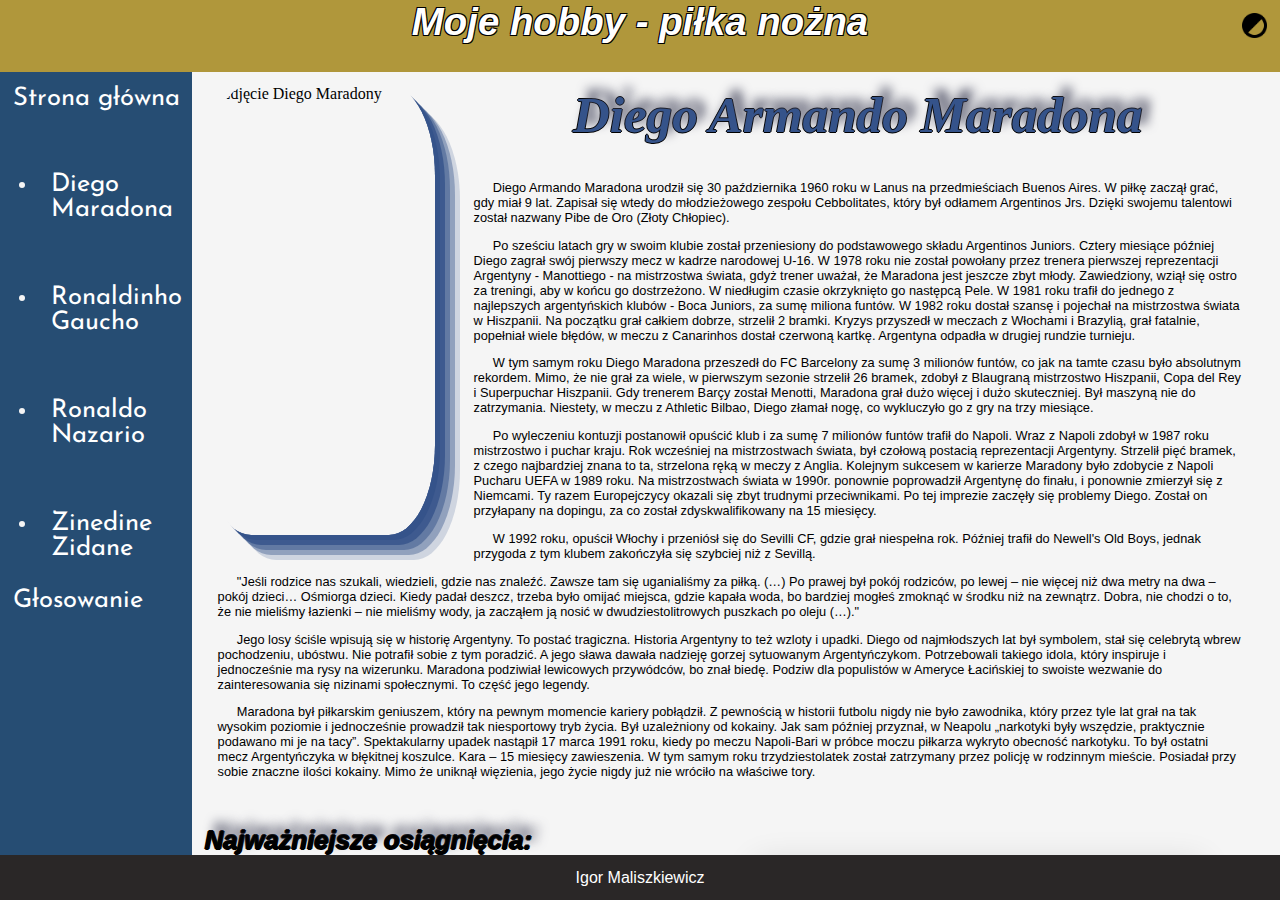
==== commit 147f2867: "Add files via upload" ====
--- a/DiegoMaradona.html
+++ b/DiegoMaradona.html
@@ -12,6 +12,7 @@
   <body>
     <div id="page">
       <header>
+        <h1>Moje hobby - piłka nożna</h1>
         <div id="darkmodeMenu">
           <img onclick="DarkModeToggle()" src="img/darkmode.png" />
         </div>
@@ -127,7 +128,7 @@
             W tym samym roku trzydziestolatek został zatrzymany przez policję w
             rodzinnym mieście. Posiadał przy sobie znaczne ilości kokainy. Mimo
             że uniknął więzienia, jego życie nigdy już nie wróciło na właściwe
-            tory. Czytaj więcej:
+            tory.
           </p>
         </div>
         <div class="articleBilans">
@@ -245,6 +246,9 @@
           <video controls poster="img/maradonaposter.png">
             <source src="video/maradonagoal.mp4" type="video/mp4" />
           </video>
+          <script defer>
+            document.querySelector("video").volume = 0.1;
+          </script>
           <table class="articleTable blueTable">
             <thead>
               <tr>
@@ -297,7 +301,7 @@
             </tbody>
           </table>
         </div>
-        <p id="goTop" onclick="goTop()">Na górę</p>
+        <p id="goTop" onclick="goTop()">Do góry</p>
       </article>
 
       <footer>Igor Maliszkiewicz</footer>
--- a/style.css
+++ b/style.css
@@ -24,16 +24,20 @@
     height: 100vh;
 }
 header {
-    overflow: hidden;
     width: 100vw;
     background-color: hsl(47, 50%, 46%);
     height: 8vh;
     color: white;
-    display: grid;
-    place-items: center;
-    font-size: 4vw;
-    font-family: monospace;
+    text-align: center;
+    
+}
+header h1{
+    display:inline;
+    font-size: 3vw;
+    font-family:'Franklin Gothic Medium', 'Arial Narrow', Arial, sans-serif;
+    text-shadow: -1px -1px 0 #000, 1px -1px 0 #000, -1px 1px 0 #000, 1px 1px 0 #000;
     font-style: italic;
+
 }
 
 nav {
@@ -51,7 +55,8 @@
 }
 
 .article {
-    overflow-y: scroll;
+    overflow-x:hidden;
+    overflow-y: auto;
     height:87%;
     animation: transition 2ss;
     position:relative;
@@ -210,6 +215,7 @@
 #goTop {
     clear: both;
     font-style: oblique;
+    margin-bottom:1vh;
     margin-left: 80vw;
     font-size: 1.5vw;
     text-shadow: 8px 9px 6px rgba(66, 68, 90, 1);
@@ -296,20 +302,17 @@
     margin-bottom:2vh;
 }
 #darkmodeMenu{
-    margin-left:93%;
-    font-size:1vw;
     height:2vw;
     width:2vw;
     
 
 }
 #darkmodeMenu img{
-    margin-left:93%;
-    font-size:1vw;
+    position:absolute;
+    top: 1vw;
+    right:1vw;
     height:2vw;
     width:2vw;
-    
-
 }
 #darkmodeMenu img:hover{
     cursor:pointer;
@@ -317,7 +320,6 @@
 
 }
 .darkmode{
-    animation: transition 2s;
     
     background-color: #121212ce;
     color:rgba(245, 245, 245, 0.751);
@@ -327,4 +329,51 @@
 }
 .darkmode table{
     color:#fffffa;
-}+}
+#articleMenu{
+    font-family:'Lucida Sans', 'Lucida Sans Regular', 'Lucida Grande', 'Lucida Sans Unicode', Geneva, Verdana, sans-serif;
+    font-style:oblique;
+    font-size:1.5vw;
+    margin-left:2vw;
+    margin-top:2vh;
+    background-color:rgb(182, 181, 181);
+    color:black;
+    border:0.5vw solid black;
+    height:fit-content;
+    width:23vw
+}
+#articleMenu ul li{
+    margin-top:2vh;
+   
+}
+#articleMenu ul li:hover{
+    cursor:pointer;
+   
+}
+.trescArtykulu{
+    height:70vh;
+    width:83vw;
+}
+.tresc{
+    text-indent:3vw;
+    margin-left:2vw;
+    margin-top:3vh;
+    font-size:1.2vw;
+}
+.tresc img{ 
+    margin-top:2vh;
+    height:20vh;
+    width:15vw;
+    float:right;
+    border-radius:10%;
+    margin-left:1vw;
+}
+.tresc img:hover{
+    transform: scale(1.5);
+    overflow:hidden;
+}
+.tresc .left{
+    float:left;
+    margin-right:2vw;
+    margin-left:1vw;
+}
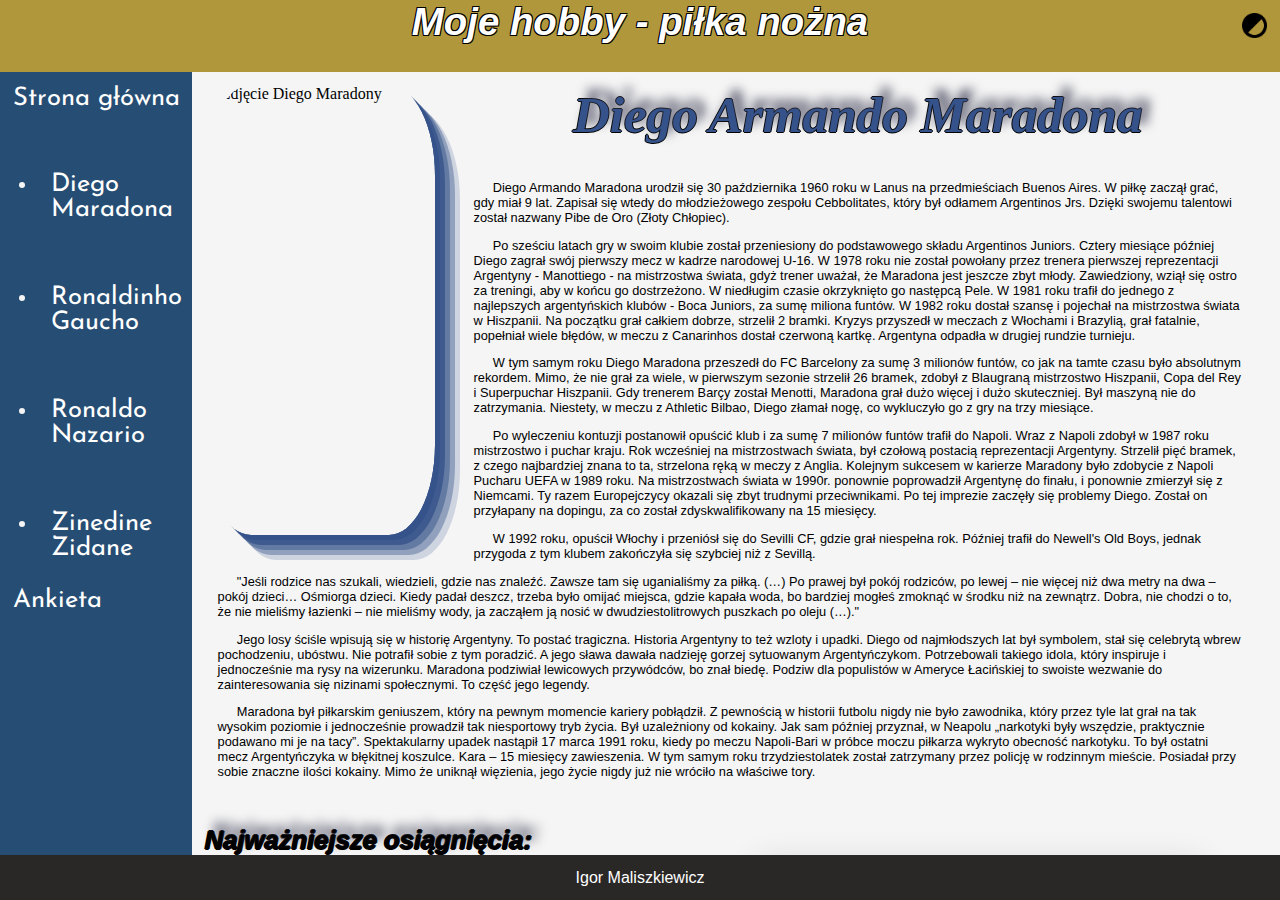
==== commit 48109e0b: "Add files via upload" ====
--- a/DiegoMaradona.html
+++ b/DiegoMaradona.html
@@ -4,7 +4,15 @@
     <title>Diego Maradona</title>
     <meta charset="UTF-8" />
     <link rel="stylesheet" href="style.css" />
-    <script src="script.js" defer></script>
+    <link
+      rel="stylesheet"
+      href="https://ajax.googleapis.com/ajax/libs/jqueryui/1.13.1/themes/smoothness/jquery-ui.css"
+    />
+    <script src="https://code.jquery.com/jquery-3.6.1.js"></script>
+    <script src="https://cdnjs.cloudflare.com/ajax/libs/jquery-validate/1.19.5/jquery.validate.min.js"></script>
+    <script src="https://code.jquery.com/ui/1.13.1/jquery-ui.js"></script>
+    <script src="script.js" type="text/javascript" defer></script>
+
     <meta name="viewport" content="width=device-width, initial-scale=1.0" />
     <meta name="author" content="Igor Maliszkiewicz" />
   </head>
@@ -33,7 +41,7 @@
             <a href="ZinedineZidane.html">Zinedine Zidane</a>
           </li>
         </ul>
-        <a href="vote.html">Głosowanie</a>
+        <a href="vote.html">Ankieta</a>
       </nav>
       <article class="article">
         <div class="imgText">
--- a/style.css
+++ b/style.css
@@ -297,9 +297,21 @@
     margin-top: 1vh;
     font-size: 1vw;
 }
-input{
+input, select{
+    height:3vh;
+    width:10vw;
     margin-top:0.2vh;
     margin-bottom:2vh;
+    text-align:center;
+    
+    color: #000000;
+    border-style: solid;
+    border-radius: 0px;
+    box-shadow: 0px 0px 5px rgba(66,66,66,.75);
+}
+input[type=radio]{
+    height:auto;
+    width:auto;
 }
 #darkmodeMenu{
     height:2vw;
@@ -320,7 +332,7 @@
 
 }
 .darkmode{
-    
+    animation: transition 2s;
     background-color: #121212ce;
     color:rgba(245, 245, 245, 0.751);
 }
@@ -355,6 +367,7 @@
     width:83vw;
 }
 .tresc{
+    animation: transition 2ss;
     text-indent:3vw;
     margin-left:2vw;
     margin-top:3vh;
@@ -377,3 +390,27 @@
     margin-right:2vw;
     margin-left:1vw;
 }
+.error{
+    color:red;
+}
+#articleMenu button{
+    box-shadow:inset 0px 0px 15px 3px #23395e;
+	background:linear-gradient(to bottom, #2e466e 5%, #415989 100%);
+	background-color:#2e466e;
+	border-radius:17px;
+	border:1px solid #1f2f47;
+	display:inline-block;
+	cursor:pointer;
+	color:#ffffff;
+	font-family:Arial;
+	font-size:15px;
+	padding:6px 13px;
+	text-decoration:none;
+	text-shadow:0px 1px 0px #263666;
+    margin-left:0.5vw;
+    margin-bottom:0.5vw;
+}
+
+#articleMenu ul li:hover{
+    color:purple;
+}
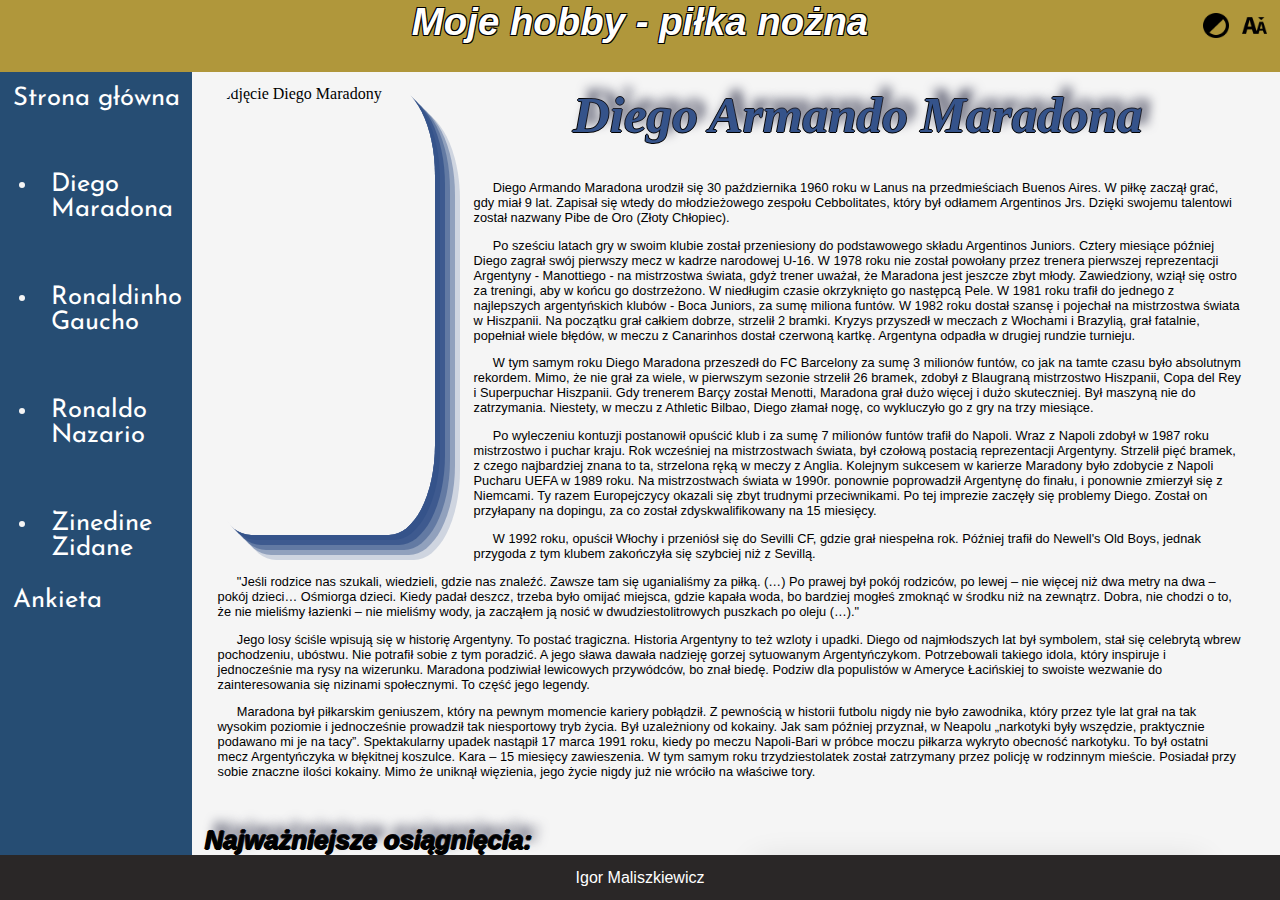
==== commit 67ae4f1a: "Add files via upload" ====
--- a/DiegoMaradona.html
+++ b/DiegoMaradona.html
@@ -22,7 +22,8 @@
       <header>
         <h1>Moje hobby - piłka nożna</h1>
         <div id="darkmodeMenu">
-          <img onclick="DarkModeToggle()" src="img/darkmode.png" />
+          <img onclick="fontToggle()" src="img/font.png" />
+          <img id="img2" onclick="DarkModeToggle()" src="img/darkmode.png" />
         </div>
       </header>
       <nav>
--- a/style.css
+++ b/style.css
@@ -200,7 +200,7 @@
 
 .article form {
     text-align: center;
-    margin-top: 5vh;
+    margin-top: 2vh;
 }
 .articleBilans h2 {
     margin-left: 1vw;
@@ -312,10 +312,11 @@
 input[type=radio]{
     height:auto;
     width:auto;
+    box-shadow:none;    
 }
 #darkmodeMenu{
     height:2vw;
-    width:2vw;
+    width:4vw;
     
 
 }
@@ -323,6 +324,13 @@
     position:absolute;
     top: 1vw;
     right:1vw;
+    height:2vw;
+    width:2vw;
+}
+#darkmodeMenu #img2{
+    position:absolute;
+    top: 1vw;
+    right:4vw;
     height:2vw;
     width:2vw;
 }
@@ -363,11 +371,12 @@
    
 }
 .trescArtykulu{
+    animation: transition 2s;
     height:70vh;
     width:83vw;
 }
 .tresc{
-    animation: transition 2ss;
+    animation: transition 2s;
     text-indent:3vw;
     margin-left:2vw;
     margin-top:3vh;
@@ -403,14 +412,20 @@
 	cursor:pointer;
 	color:#ffffff;
 	font-family:Arial;
-	font-size:15px;
+	font-size:0.6vw;
 	padding:6px 13px;
 	text-decoration:none;
 	text-shadow:0px 1px 0px #263666;
     margin-left:0.5vw;
     margin-bottom:0.5vw;
+    font-family:'Franklin Gothic Medium', 'Arial Narrow', Arial, sans-serif;
 }
 
 #articleMenu ul li:hover{
     color:purple;
 }
+input[type=submit],input[type=reset]{
+    padding:0.5vw;
+    width:fit-content;
+    height:fit-content;
+}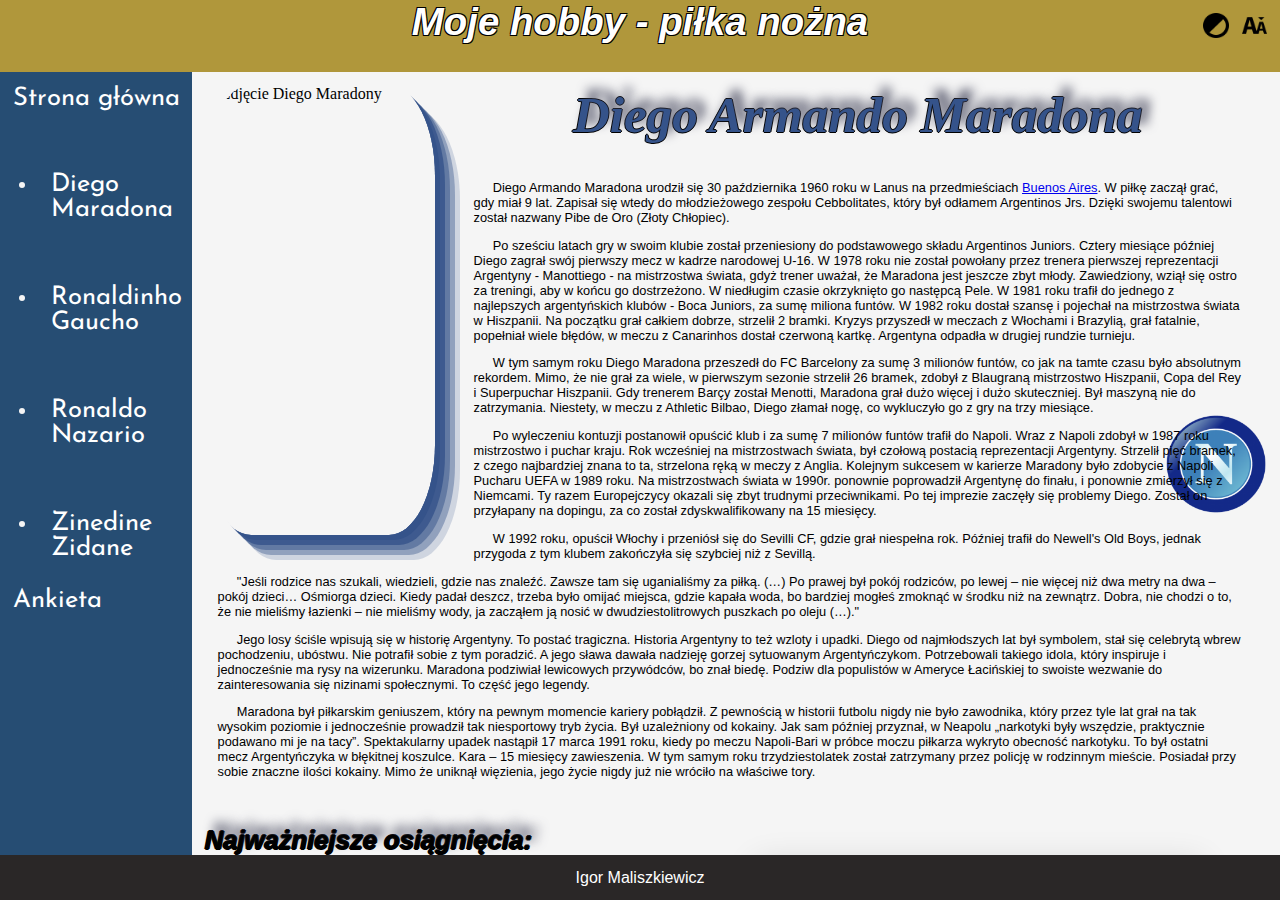
==== commit 7c50c56d: "Add files via upload" ====
--- a/DiegoMaradona.html
+++ b/DiegoMaradona.html
@@ -22,8 +22,13 @@
       <header>
         <h1>Moje hobby - piłka nożna</h1>
         <div id="darkmodeMenu">
-          <img onclick="fontToggle()" src="img/font.png" />
-          <img id="img2" onclick="DarkModeToggle()" src="img/darkmode.png" />
+          <img onclick="fontToggle()" src="img/font.png" alt="" />
+          <img
+            id="img2"
+            onclick="DarkModeToggle()"
+            src="img/darkmode.png"
+            alt=""
+          />
         </div>
       </header>
       <nav>
@@ -44,7 +49,7 @@
         </ul>
         <a href="vote.html">Ankieta</a>
       </nav>
-      <article class="article">
+      <article class="article maradona">
         <div class="imgText">
           <img
             class="articleIMGLeft blueBoxShadow"
@@ -54,10 +59,13 @@
           <h1 class="blueText">Diego Armando Maradona</h1>
           <p>
             Diego Armando Maradona urodził się 30 października 1960 roku w Lanus
-            na przedmieściach Buenos Aires. W piłkę zaczął grać, gdy miał 9 lat.
-            Zapisał się wtedy do młodzieżowego zespołu Cebbolitates, który był
-            odłamem Argentinos Jrs. Dzięki swojemu talentowi został nazwany Pibe
-            de Oro (Złoty Chłopiec).
+            na przedmieściach
+            <a href="https://pl.wikipedia.org/wiki/Buenos_Aires_(prowincja)"
+              >Buenos Aires</a
+            >. W piłkę zaczął grać, gdy miał 9 lat. Zapisał się wtedy do
+            młodzieżowego zespołu Cebbolitates, który był odłamem Argentinos
+            Jrs. Dzięki swojemu talentowi został nazwany Pibe de Oro (Złoty
+            Chłopiec).
           </p>
           <p>
             Po sześciu latach gry w swoim klubie został przeniesiony do
@@ -255,7 +263,7 @@
           <video controls poster="img/maradonaposter.png">
             <source src="video/maradonagoal.mp4" type="video/mp4" />
           </video>
-          <script defer>
+          <script>
             document.querySelector("video").volume = 0.1;
           </script>
           <table class="articleTable blueTable">
--- a/style.css
+++ b/style.css
@@ -55,6 +55,8 @@
 }
 
 .article {
+    background-repeat: no-repeat;
+    background-position:right;
     overflow-x:hidden;
     overflow-y: auto;
     height:87%;
@@ -428,4 +430,37 @@
     padding:0.5vw;
     width:fit-content;
     height:fit-content;
+}
+.vote{
+    font-size:1.5vw;
+}
+.tresc{
+    font-family:Arial, Helvetica, sans-serif;
+    font-size:1vw
+}
+.tresc h1{
+    font-size:2vw;
+    text-align: center;
+    text-justify:center;
+    color:black;
+    text-shadow: -1px -1px 0 rgb(200, 173, 173), 1px -1px 0 rgb(200, 173, 173), -1px 1px 0 rgb(200, 173, 173), 1px 1px 0 rgb(200, 173, 173);
+}
+.maradona{
+    background-image:url("img/napolibg.png");
+    background-size:10vw 10vw;
+}
+.gaucho{
+    background-image:url("img/barcabg.png");
+    background-size:15vw 10vw;
+
+}
+.nazario{
+    background-image:url("img/madridbg.png");
+    background-size:10vw 10vw;
+
+}
+.zidane{
+    background-image:url("img/madridbg.png");
+    background-size:10vw 10vw;
+
 }